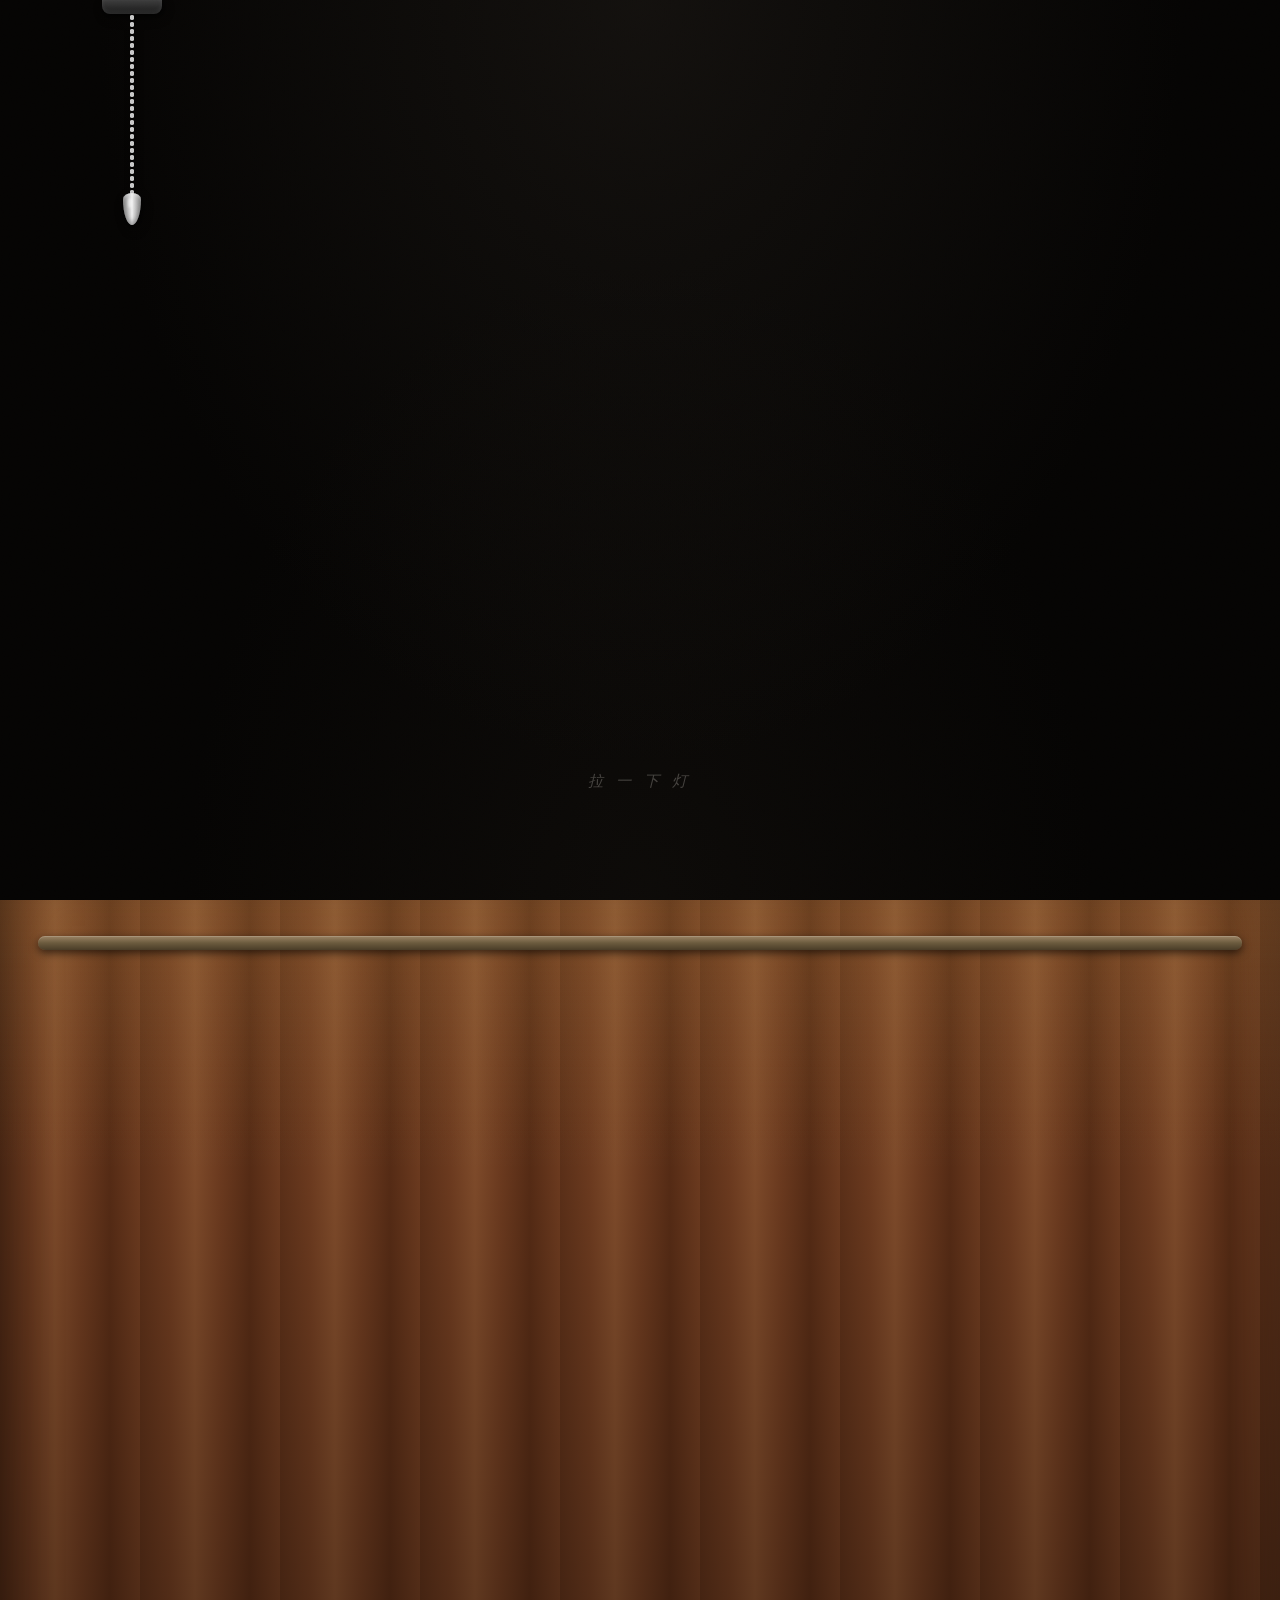
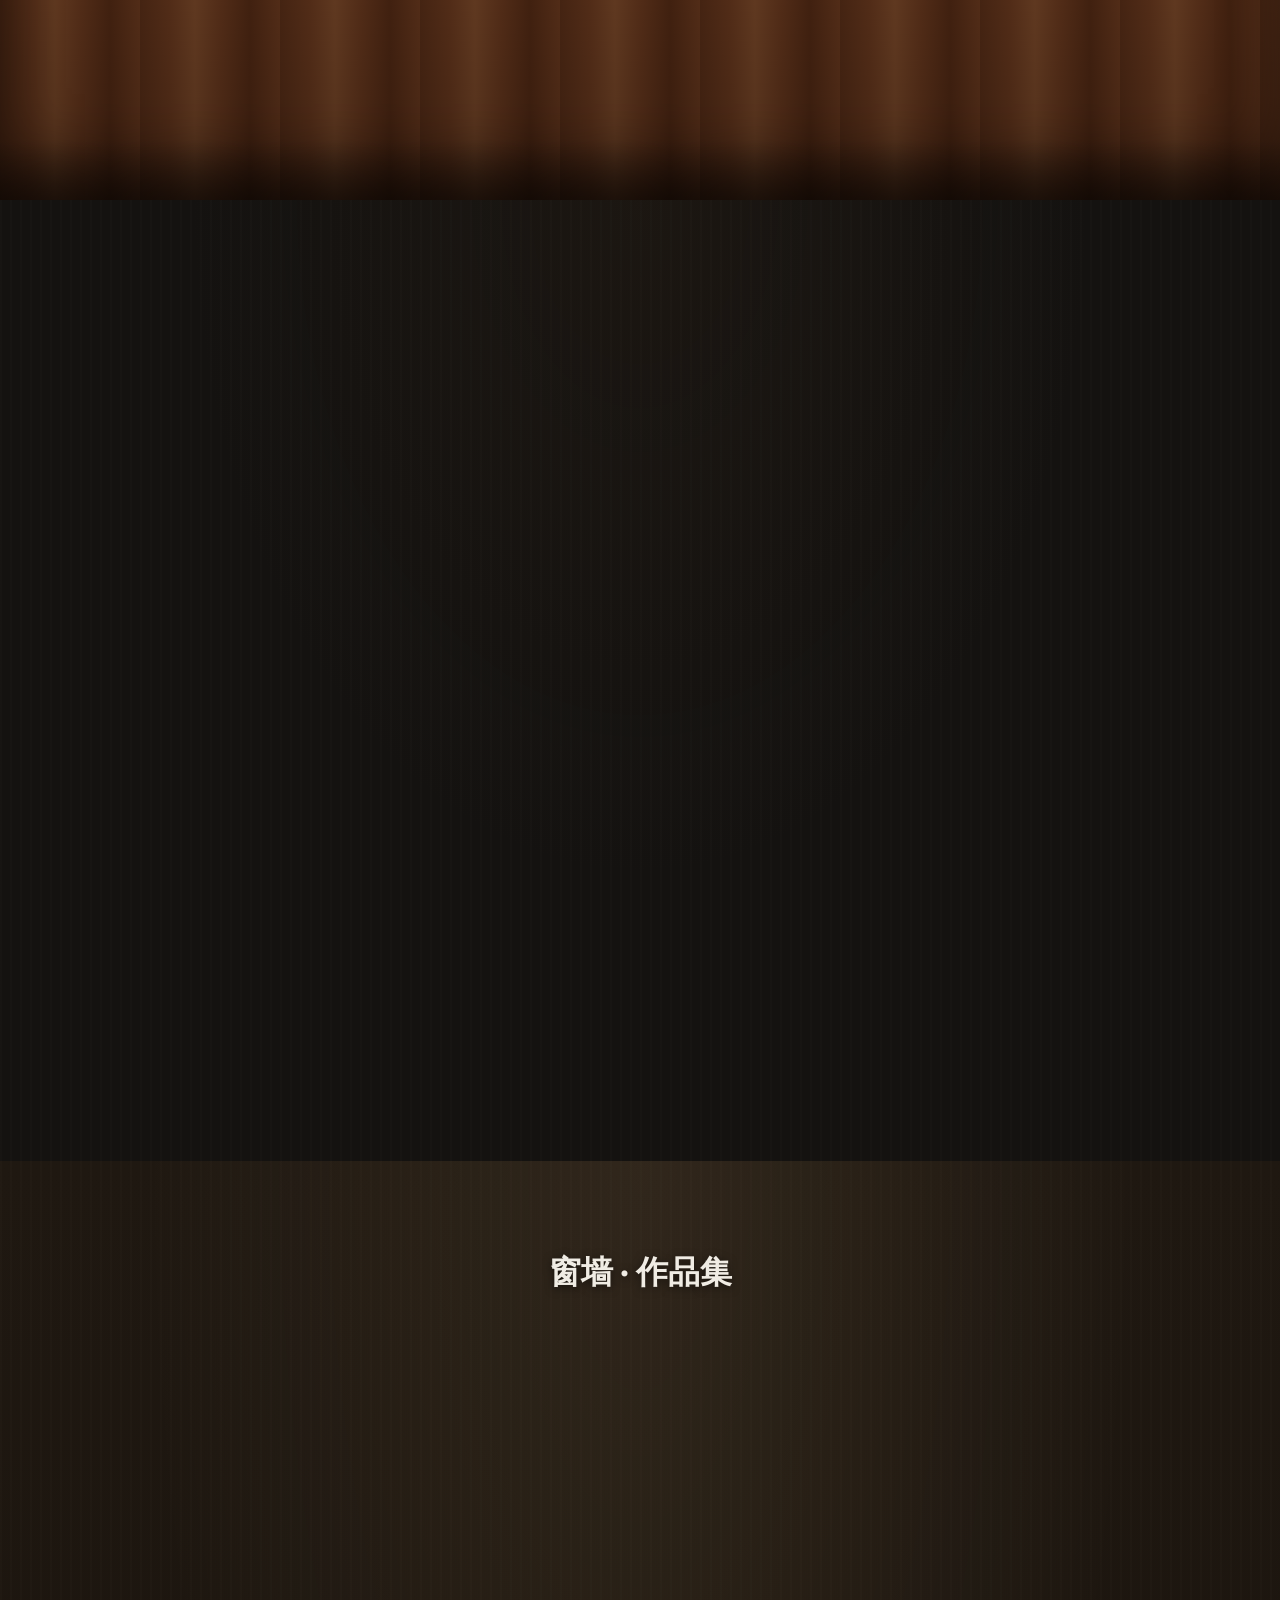
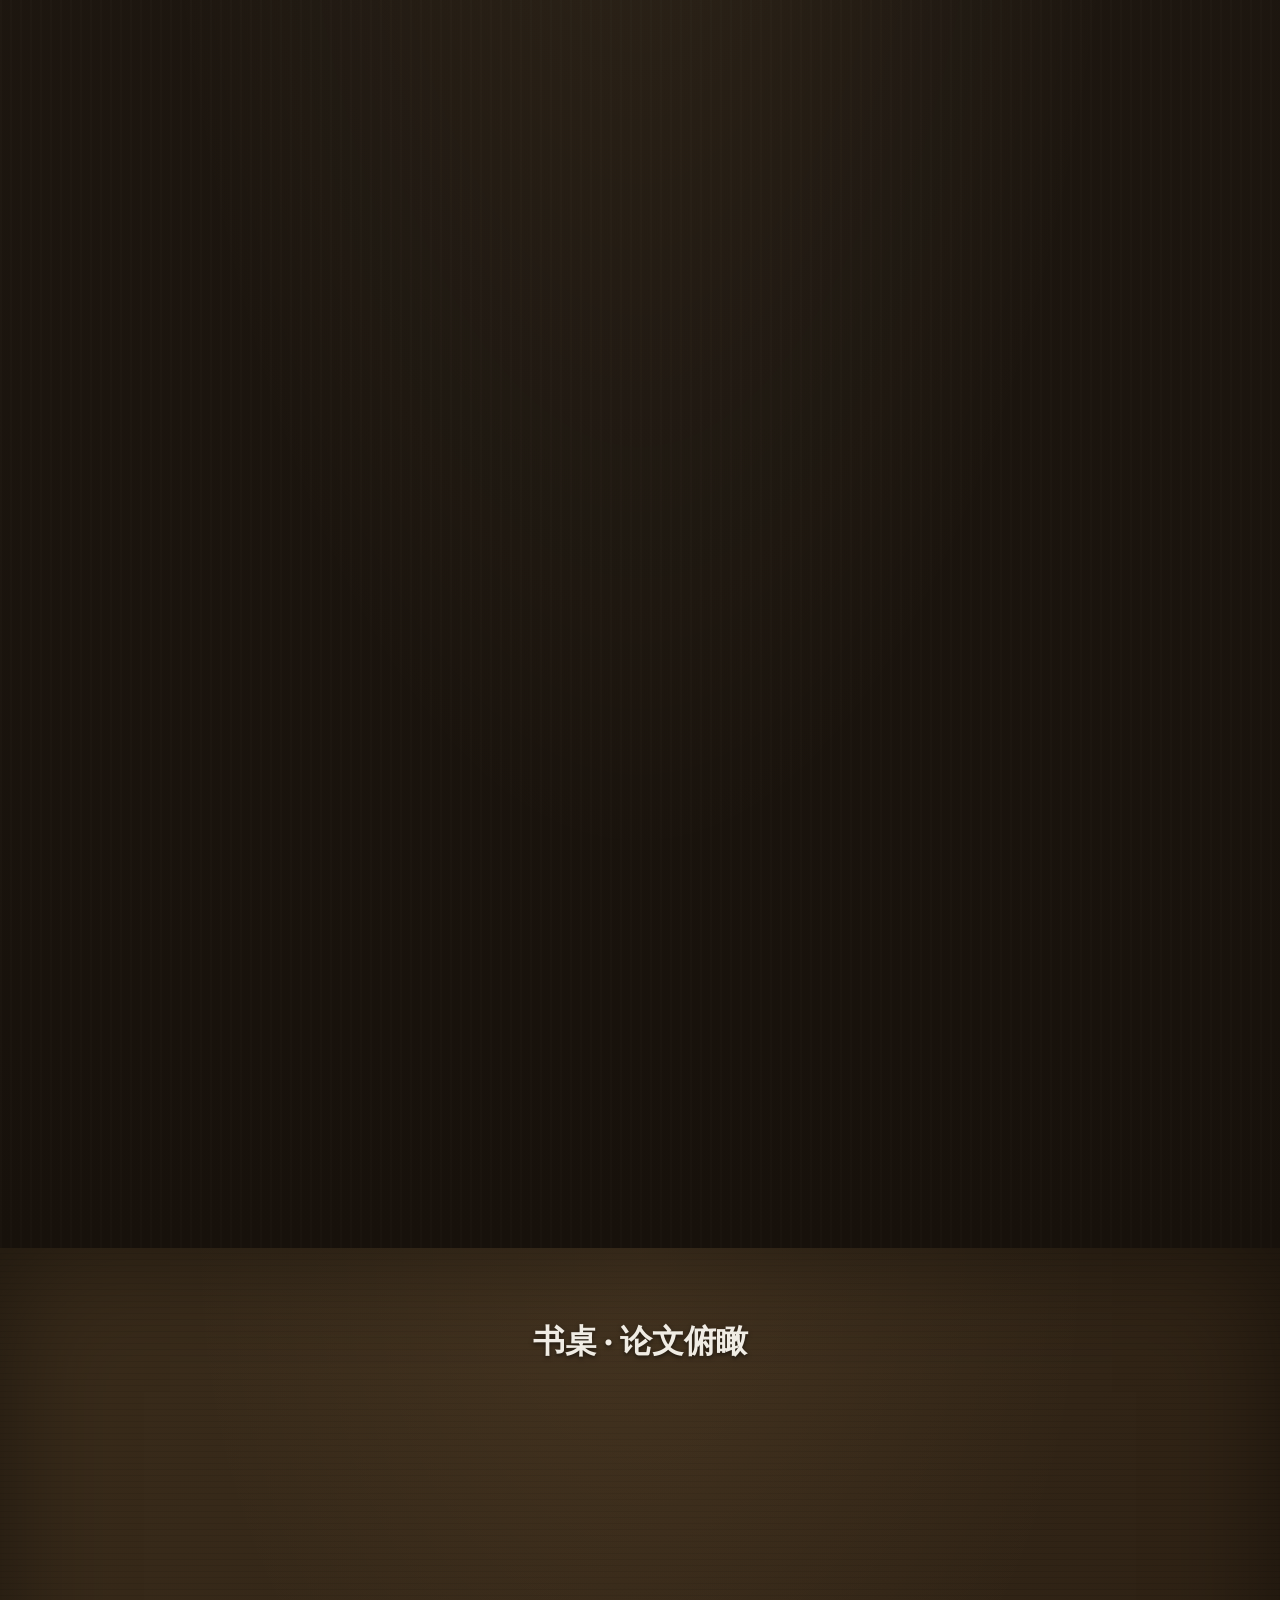
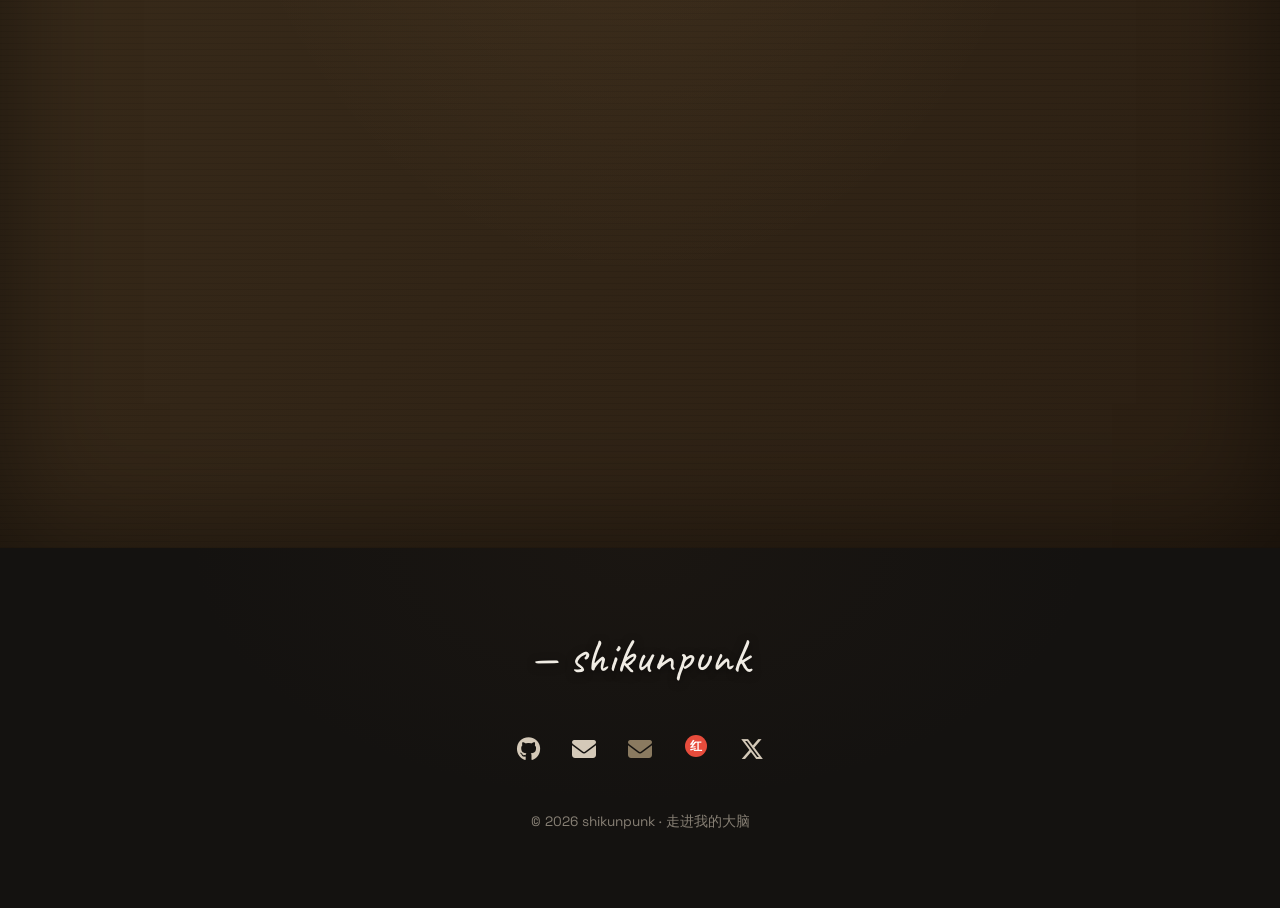
==== index.html @ bd3be4dc "feat: 初始化 Shikunpunk 的大脑沉浸式个人站 - 6 场景叙事：黑暗入口 → 窗帘文字 → 思想之墙 → 窗墙作品 → 书桌论文 → 联系方式 - 10 个作品窗户（含首页截图）+ 8" ====
<!DOCTYPE html>
<html lang="zh-CN">
<head>
<meta charset="UTF-8">
<meta name="viewport" content="width=device-width, initial-scale=1.0">
<title>Shikunpunk 的大脑</title>
<script src="https://cdnjs.cloudflare.com/ajax/libs/gsap/3.12.5/gsap.min.js"></script>
<script src="https://cdnjs.cloudflare.com/ajax/libs/gsap/3.12.5/ScrollTrigger.min.js"></script>
<link rel="stylesheet" href="https://cdnjs.cloudflare.com/ajax/libs/font-awesome/6.5.1/css/all.min.css">
<link href="https://fonts.googleapis.com/css2?family=Space+Grotesk:wght@400;500;700;800&family=Cormorant+Garamond:ital,wght@0,300;0,400;1,300;1,400&family=Caveat:wght@400;500;700&display=swap" rel="stylesheet">
<style>
:root {
  --bg-black: #0a0a0a;
  --light-warm: #fff4e6;
  --wood-light: #3a2c1b;
  --wood-dark: #2a1e12;
  --frame-metal-1: #2a2a2a;
  --frame-metal-2: #444;
  --text-main: #f0ece4;
  --text-warm-gray: #d4c9b8;
  --thought-bg: #141210;
  --curtain-color: #6b3a1f;
}
* { margin: 0; padding: 0; box-sizing: border-box; }
html { scroll-behavior: smooth; font-size: 16px; }
body { font-family: 'Space Grotesk', sans-serif; background: var(--bg-black); color: var(--text-main); overflow-x: hidden; }
img { max-width: 100%; display: block; }
.scene { position: relative; width: 100%; overflow: hidden; }

/* 全局胶片颗粒 */
body::after {
  content: '';
  position: fixed; inset: 0;
  pointer-events: none; z-index: 300;
  background-image: url('data:image/svg+xml;utf8,<svg xmlns="http://www.w3.org/2000/svg" width="240" height="240"><filter id="n"><feTurbulence type="fractalNoise" baseFrequency="0.85" numOctaves="2" stitchTiles="stitch"/></filter><rect width="240" height="240" filter="url(%23n)"/></svg>');
  opacity: 0.05;
  mix-blend-mode: overlay;
}

/* ============================================================
   场景 1：黑暗入口 —— 真实房间 + 真实拉绳灯
   ============================================================ */
#scene1 {
  height: 100vh;
  /* 黑暗的房间：顶部暗角 + 微弱的环境反光 */
  background:
    radial-gradient(ellipse at 50% 0%, rgba(40,35,30,0.4) 0%, transparent 60%),
    radial-gradient(ellipse at 50% 100%, rgba(30,25,20,0.3) 0%, transparent 50%),
    #050403;
}

/* 房间容器（亮灯后会显示纹理） */
#room { position: absolute; inset: 0; opacity: 0; }

/* 天花板 */
.ceiling {
  position: absolute; top: 0; left: 0; right: 0; height: 18vh;
  background: linear-gradient(180deg, #2a221a 0%, #1f1812 70%, #17110c 100%);
  box-shadow: 0 2px 12px rgba(0,0,0,0.6);
}
/* 墙角线 */
.cornice {
  position: absolute; top: 18vh; left: 0; right: 0; height: 10px;
  background: linear-gradient(180deg, #3a2e22 0%, #241a10 100%);
  box-shadow: 0 1px 3px rgba(0,0,0,0.5);
}
/* 墙面 */
.wall {
  position: absolute; top: calc(18vh + 10px); left: 0; right: 0; bottom: 0;
  background:
    radial-gradient(ellipse at 50% 30%, rgba(90,70,50,0.15) 0%, transparent 70%),
    linear-gradient(180deg, #241b12 0%, #1c140d 50%, #16100a 100%);
}
/* 墙面纹理（细微的竖向刷痕） */
.wall::before {
  content: '';
  position: absolute; inset: 0;
  background-image: repeating-linear-gradient(90deg,
    rgba(255,244,230,0.008) 0px, rgba(255,244,230,0.008) 2px,
    transparent 2px, transparent 8px);
}

/* ---------- 真实拉绳开关（左上角） ---------- */
#switch1 {
  position: absolute;
  top: 0; left: 8vw;
  cursor: pointer;
  z-index: 20;
  display: flex; flex-direction: column; align-items: center;
  filter: drop-shadow(2px 2px 3px rgba(0,0,0,0.5));
}
/* 灯具底座（天花板上的） */
.lamp-base {
  width: 60px; height: 14px;
  background: linear-gradient(180deg, #3d3d3d 0%, #2a2a2a 50%, #1a1a1a 100%);
  border-radius: 0 0 8px 8px;
  box-shadow:
    inset 0 -2px 4px rgba(255,255,255,0.08),
    0 2px 6px rgba(0,0,0,0.6);
}
/* 拉绳容器（可动部分） */
.pull-string {
  position: relative;
  display: flex; flex-direction: column; align-items: center;
  transform-origin: top center;
  will-change: transform;
}
/* 珠链：CSS 渐变模拟一串小珠子 */
.bead-chain {
  width: 4px; height: 180px;
  background-image: radial-gradient(circle, #c8c8c8 0px, #c8c8c8 2px, transparent 3px);
  background-size: 4px 7px;
  background-repeat: repeat-y;
  background-position: center top;
  filter: drop-shadow(1px 1px 1px rgba(0,0,0,0.4));
}
/* 拉手（锥形吊坠） */
.pull-handle {
  margin-top: -1px;
  width: 18px; height: 32px;
  background: linear-gradient(90deg, #8a8a8a 0%, #d8d8d8 40%, #f0f0f0 50%, #d8d8d8 60%, #8a8a8a 100%);
  border-radius: 50% 50% 50% 50% / 20% 20% 80% 80%;
  box-shadow:
    inset 0 -3px 5px rgba(0,0,0,0.3),
    inset 0 2px 3px rgba(255,255,255,0.4),
    0 3px 6px rgba(0,0,0,0.5);
  position: relative;
}
.pull-handle::after {
  content: '';
  position: absolute; top: 5px; left: 5px;
  width: 4px; height: 10px;
  background: rgba(255,255,255,0.5);
  border-radius: 50%;
  filter: blur(1px);
}
#switch1:hover .pull-handle {
  box-shadow:
    inset 0 -3px 5px rgba(0,0,0,0.3),
    inset 0 2px 3px rgba(255,255,255,0.4),
    0 3px 6px rgba(0,0,0,0.5),
    0 0 12px rgba(255,244,230,0.25);
}

/* 提示文字（暗处微光） */
#hint {
  position: absolute; bottom: 12vh; left: 50%; transform: translateX(-50%);
  font-family: 'Cormorant Garamond', serif; font-style: italic;
  color: rgba(240,236,228,0.25);
  font-size: 0.95rem; letter-spacing: 0.3em;
  animation: hintPulse 3s ease-in-out infinite;
}
@keyframes hintPulse { 0%,100% { opacity: 0.2; } 50% { opacity: 0.45; } }

/* 灯泡（画面中央，开灯后出现并照亮） */
#bulb {
  position: absolute;
  top: 12vh; left: 50%; transform: translateX(-50%);
  opacity: 0; z-index: 3;
  pointer-events: none;
}
.bulb-glass {
  width: 56px; height: 72px;
  background: radial-gradient(circle at 35% 30%, #ffffff 0%, #ffe9c4 30%, #f5c877 70%, #e0a050 100%);
  border-radius: 50% 50% 50% 50% / 60% 60% 40% 40%;
  box-shadow:
    0 0 30px 8px rgba(255,220,160,0.55),
    0 0 80px 30px rgba(255,200,120,0.25),
    inset 0 -6px 12px rgba(200,120,40,0.4);
}
.bulb-screw {
  width: 24px; height: 16px; margin: -4px auto 0;
  background: repeating-linear-gradient(180deg, #999 0px, #999 3px, #666 3px, #666 5px);
  border-radius: 2px 2px 0 0;
}

/* 开灯后的光晕（铺满整屏的暖光，中心在灯泡处） */
#lightGlow {
  position: absolute; inset: 0; z-index: 2;
  background: radial-gradient(circle at 50% 18vh,
    rgba(255,235,200,0.35) 0%,
    rgba(255,214,150,0.18) 25%,
    rgba(200,150,90,0.08) 50%,
    rgba(60,40,20,0.0) 75%);
  opacity: 0; pointer-events: none;
  mix-blend-mode: screen;
}

/* 开灯后地板上/墙面的暖光环境 */
#ambientLight {
  position: absolute; inset: 0; z-index: 1;
  background:
    radial-gradient(ellipse at 50% 0%, rgba(255,220,170,0.22) 0%, transparent 55%),
    linear-gradient(180deg, rgba(80,55,30,0.25) 0%, rgba(40,26,15,0.1) 60%, transparent 100%);
  opacity: 0; pointer-events: none;
}

/* ============================================================
   场景 2：窗帘与浮现文字
   ============================================================ */
#scene2 { height: 100vh; background: linear-gradient(180deg, #2a2016 0%, #221a10 60%, #1a130b 100%); }
#scene2::before {
  content: ""; position: absolute; inset: 0;
  background:
    radial-gradient(ellipse at 50% 20%, rgba(255,214,150,0.10) 0%, transparent 60%),
    repeating-linear-gradient(90deg, rgba(255,244,230,0.012) 0px, rgba(255,244,230,0.012) 2px, transparent 2px, transparent 10px);
}
.curtain {
  position: absolute; top: 0; left: 0; width: 100%; height: 100%; z-index: 10;
  transform-origin: bottom center;
  background:
    repeating-linear-gradient(90deg,
      #5a2f18 0px, #6b3a1f 30px, #7d4a2a 55px, #6b3a1f 80px, #552b15 110px, #6b3a1f 140px),
    linear-gradient(180deg, rgba(255,220,170,0.15) 0%, transparent 30%, rgba(0,0,0,0.35) 100%);
  background-blend-mode: overlay;
  box-shadow: inset 0 -40px 60px rgba(0,0,0,0.45);
}
.curtain::after {
  content: ""; position: absolute; left: 0; right: 0; bottom: 0; height: 60px;
  background: linear-gradient(180deg, transparent 0%, rgba(0,0,0,0.4) 100%);
}
.curtain-rod {
  position: absolute; top: 4vh; left: 3vw; right: 3vw; height: 14px; z-index: 11;
  background: linear-gradient(180deg, #9c8465 0%, #6b5b3e 50%, #4a3d28 100%);
  box-shadow: 0 3px 8px rgba(0,0,0,0.6), inset 0 1px 0 rgba(255,255,255,0.15);
  border-radius: 7px;
}
.scene2-text { position: absolute; top: 50%; left: 50%; transform: translate(-50%,-50%); text-align: center; z-index: 20; width: 90%; max-width: 900px; }
.scene2-line { opacity: 0; transform: translateY(20px); margin-bottom: 0.8rem; text-shadow: 0 2px 12px rgba(0,0,0,0.5); }
.line-1 { font-family: "Cormorant Garamond", serif; font-style: italic; font-size: 1rem; letter-spacing: 0.35em; color: var(--text-warm-gray); }
.line-2 { font-weight: 800; font-size: clamp(3rem, 12vw, 8rem); letter-spacing: -0.02em; color: var(--text-main); line-height: 1.1; }
.line-3 { font-weight: 500; font-size: 2rem; color: var(--text-main); }
.line-4, .line-5, .line-6 { font-size: 1.2rem; font-weight: 300; color: var(--text-main); }
.line-6 { font-family: "Cormorant Garamond", serif; font-style: italic; }

/* 场景 3 */
#scene3 {
  min-height: 100vh; padding: 15vh 5vw;
  display: flex; flex-direction: column; justify-content: center; align-items: center;
  background:
    radial-gradient(ellipse at 50% 0%, rgba(80,55,30,0.12) 0%, transparent 50%),
    repeating-linear-gradient(90deg, rgba(255,244,230,0.01) 0px, rgba(255,244,230,0.01) 2px, transparent 2px, transparent 10px),
    var(--thought-bg);
}
.thought { opacity: 0; transform: translateY(30px); margin-bottom: 1.8rem; text-align: center; max-width: 800px; line-height: 1.8; font-size: 1.4rem; font-weight: 400; text-shadow: 0 1px 6px rgba(0,0,0,0.4); }
.thought.italic { font-style: italic; color: var(--text-warm-gray); }
.thought.bold { font-weight: 500; }
#switch2 {
  position: absolute; bottom: 6vh; right: 8vw;
  cursor: pointer; z-index: 20; opacity: 0;
  display: flex; flex-direction: column; align-items: center;
  filter: drop-shadow(2px 2px 3px rgba(0,0,0,0.5));
}
#switch2 .bead-chain { height: 100px; }
.dark-overlay { position: fixed; inset: 0; background: #050403; opacity: 0; pointer-events: none; z-index: 50; }

/* 场景 4 */
#scene4 {
  min-height: 120vh; padding: 10vh 5vw 15vh;
  background:
    radial-gradient(ellipse at 50% 0%, rgba(255,214,150,0.08) 0%, transparent 55%),
    repeating-linear-gradient(90deg, rgba(255,244,230,0.01) 0px, rgba(255,244,230,0.01) 2px, transparent 2px, transparent 10px),
    linear-gradient(180deg, #1f1811 0%, #17110b 100%);
}
.scene4-title { text-align: center; font-size: 2rem; font-weight: 700; margin-bottom: 6vh; text-shadow: 0 2px 8px rgba(0,0,0,0.5); }
.window-wall { display: grid; grid-template-columns: repeat(3, 1fr); gap: 3rem; max-width: 1200px; margin: 0 auto; }
.window-card { cursor: pointer; transition: transform 0.4s ease; opacity: 0; transform: translateY(50px); }
.window-card:hover { transform: perspective(800px) translateZ(20px) scale(1.03) !important; }
.window-frame {
  border: 8px solid #2a2018; border-radius: 4px;
  box-shadow: inset 0 0 20px rgba(0,0,0,0.5), 0 4px 15px rgba(0,0,0,0.5), inset 0 1px 0 rgba(255,244,230,0.06);
  overflow: hidden; aspect-ratio: 3/2;
  background: linear-gradient(180deg, #3a2c1b, #2a1e12);
}
.window-frame img { width: 100%; height: 100%; object-fit: cover; }
.window-caption { text-align: center; padding: 0.8rem 0; }
.window-caption .title { font-size: 1rem; font-weight: 600; margin-bottom: 0.3rem; }
.window-caption .desc { font-size: 0.85rem; color: var(--text-warm-gray); font-weight: 300; }

/* 场景 5 */
#scene5 {
  min-height: 100vh; padding: 8vh 3vw;
  background:
    radial-gradient(ellipse at 50% 0%, rgba(255,200,130,0.08) 0%, transparent 50%),
    repeating-linear-gradient(0deg, rgba(0,0,0,0.08) 0px, rgba(0,0,0,0.08) 1px, transparent 1px, transparent 6px),
    linear-gradient(135deg, var(--wood-light) 0%, var(--wood-dark) 100%);
  box-shadow: inset 0 0 120px rgba(0,0,0,0.5);
}
.scene5-title { text-align: center; font-size: 2rem; font-weight: 700; margin-bottom: 5vh; text-shadow: 0 2px 4px rgba(0,0,0,0.5); }
.desk-area { position: relative; max-width: 1200px; margin: 0 auto; min-height: 70vh; }
.paper {
  position: absolute; width: 280px;
  background:
    repeating-linear-gradient(0deg, transparent 0px, transparent 24px, rgba(120,90,60,0.08) 24px, rgba(120,90,60,0.08) 25px),
    #f4ede0;
  border-radius: 2px;
  box-shadow: 2px 4px 15px rgba(0,0,0,0.45);
  cursor: pointer; transition: all 0.4s ease; overflow: hidden;
  opacity: 0; transform: translateY(100px) rotate(var(--rot, 0deg));
}
.paper:hover { transform: translateY(-10px) rotate(0deg) !important; box-shadow: 4px 8px 25px rgba(0,0,0,0.55); z-index: 10; }
.paper.expanded { position: fixed !important; top: 50% !important; left: 50% !important; transform: translate(-50%,-50%) scale(1.5) rotate(0deg) !important; z-index: 100; box-shadow: 0 20px 60px rgba(0,0,0,0.6); }
.paper-header { padding: 12px 15px 8px; font-family: Caveat, cursive; font-size: 1.1rem; font-weight: 700; color: #2a1e12; line-height: 1.3; }
.paper-year { padding: 0 15px 8px; font-family: Caveat, cursive; font-size: 0.9rem; color: #8a7a60; }
.paper-img { width: 100%; height: 180px; object-fit: cover; border-top: 1px solid #e0d5c0; }

/* 场景 6 */
#scene6 {
  min-height: 40vh; display: flex; flex-direction: column; justify-content: center; align-items: center; padding: 8vh 5vw;
  background:
    radial-gradient(ellipse at 50% 0%, rgba(80,55,30,0.1) 0%, transparent 50%),
    var(--thought-bg);
}
.signature { font-family: Caveat, cursive; font-size: 3rem; margin-bottom: 3rem; text-shadow: 0 2px 8px rgba(0,0,0,0.5); }
.social-links { display: flex; gap: 2rem; margin-bottom: 3rem; }
.social-links a { color: var(--text-warm-gray); font-size: 1.5rem; transition: all 0.3s ease; }
.social-links a:hover { color: var(--light-warm); transform: scale(1.2); text-shadow: 0 0 10px rgba(255,244,230,0.3); }
.social-links .xhs-icon svg { width: 24px; height: 24px; }
.footer { font-size: 0.85rem; color: var(--text-warm-gray); opacity: 0.6; }

@media (max-width: 768px) {
  .window-wall { grid-template-columns: repeat(2, 1fr); gap: 1.5rem; }
  .paper { width: 200px; }
  #switch1 { left: 6vw; }
  .bead-chain { height: 120px; }
  .line-2 { font-size: clamp(2rem, 10vw, 5rem); }
  .thought { font-size: 1.1rem; }
  .signature { font-size: 2rem; }
  .social-links { gap: 1.2rem; }
}
</style>
</head>
<body>

<!-- ============ 场景 1：黑暗入口 ============ -->
<div class="scene" id="scene1">
  <!-- 房间结构（开灯后可见） -->
  <div id="room">
    <div class="ceiling"></div>
    <div class="cornice"></div>
    <div class="wall"></div>
  </div>
  <!-- 开灯后的环境光与光晕 -->
  <div id="ambientLight"></div>
  <div id="lightGlow"></div>
  <!-- 灯泡 -->
  <div id="bulb">
    <div class="bulb-glass"></div>
    <div class="bulb-screw"></div>
  </div>
  <!-- 左上角真实拉绳 -->
  <div id="switch1">
    <div class="lamp-base"></div>
    <div class="pull-string">
      <div class="bead-chain"></div>
      <div class="pull-handle"></div>
    </div>
  </div>
  <div id="hint">拉 一 下 灯</div>
</div>

<!-- ============ 场景 2：窗帘与浮现文字 ============ -->
<div class="scene" id="scene2">
  <div class="curtain" id="curtain"></div>
  <div class="curtain-rod"></div>
  <div class="scene2-text">
    <div class="scene2-line line-1">这里是</div>
    <div class="scene2-line line-2">SHIKUNPUNK</div>
    <div class="scene2-line line-3">的大脑</div>
    <div class="scene2-line line-4">你可以感受他的感受</div>
    <div class="scene2-line line-5">关心他的关心</div>
    <div class="scene2-line line-6">幻想他的幻想</div>
  </div>
</div>

<!-- ============ 场景 3：思想之墙 ============ -->
<div class="scene" id="scene3">
  <div class="thought italic">人类终将毁灭于TA们自己吗？</div>
  <div class="thought">人工智能是第四次工业革命。</div>
  <div class="thought">为什么这么多的人只是甘于顺从和模仿，而不是独立和创造？</div>
  <div class="thought italic">你喜欢思考吗，你爱这个世界吗？</div>
  <div class="thought bold">我讨厌庸俗和庸俗的人。</div>
  <div class="thought">怎么样我们才能越过偏见，相互尊重，我们能相爱吗？</div>
  <div class="thought italic">人性是对动物性的超越。</div>
  <div class="thought">这个世界上虚伪多还是诚实多？</div>
  <div class="thought">我能够通过科学理解猫的语言吗，人和其他动物并非不可相互沟通。</div>
  <div class="thought italic">我能通过数学概括每一株植物生长的形状吗，从而形成一种对美的抽象吗？</div>
  <div id="switch2">
    <div class="lamp-base"></div>
    <div class="pull-string">
      <div class="bead-chain"></div>
      <div class="pull-handle"></div>
    </div>
  </div>
</div>
<div class="dark-overlay" id="darkOverlay"></div>

<!-- ============ 场景 4：窗墙 ============ -->
<div class="scene" id="scene4">
  <div class="scene4-title">窗墙 &middot; 作品集</div>
  <div class="window-wall" id="windowWall"></div>
</div>

<!-- ============ 场景 5：书桌 ============ -->
<div class="scene" id="scene5">
  <div class="scene5-title">书桌 &middot; 论文俯瞰</div>
  <div class="desk-area" id="deskArea"></div>
</div>

<!-- ============ 场景 6：底部 ============ -->
<div class="scene" id="scene6">
  <div class="signature">&mdash; shikunpunk</div>
  <div class="social-links">
    <a href="https://github.com/shikunpneg" target="_blank" title="GitHub"><i class="fa-brands fa-github"></i></a>
    <a href="mailto:ok2442504@gmail.com" title="Gmail"><i class="fa-solid fa-envelope"></i></a>
    <a href="mailto:skpskpskp@qq.com" title="QQ&#37038;&#31665;" style="color:#8a7a60;"><i class="fa-solid fa-envelope"></i></a>
    <a href="https://www.xiaohongshu.com/user/profile/65a7570000000000080155f7" target="_blank" class="xhs-icon" title="&#23567;&#32418;&#20070;">
      <svg viewBox="0 0 24 24" xmlns="http://www.w3.org/2000/svg">
        <circle cx="12" cy="12" r="11" fill="#e74c3c"/>
        <text x="12" y="16" text-anchor="middle" fill="#fff" font-size="12" font-weight="bold" font-family="sans-serif">&#32418;</text>
      </svg>
    </a>
    <a href="#" title="X / Twitter"><i class="fa-brands fa-x-twitter"></i></a>
  </div>
  <div class="footer">&copy; 2026 shikunpunk &middot; 走进我的大脑</div>
</div>
<script>
const works = [
  { title:"shikunpunk 的小站", desc:"静态博客，记录笔记与技术文章", url:"https://www.shikunpunk.fun", img:"screenshots/work_a_blog.jpg" },
  { title:"世界杯预测器", desc:"一个预测世界杯的模型", url:"http://8.148.66.127:8000/", img:"screenshots/work_b_worldcup.jpg" },
  { title:"fast-read-book", desc:"利用知识图谱快速重构图书的轻便工具", url:"https://github.com/shikunpneg/fast_read_book", img:"screenshots/work_fast_read_book.jpg" },
  { title:"xhs-rag", desc:"基于小红书博主内容的 RAG 个性化检索系统", url:"https://github.com/shikunpneg/xhs-rag", img:"screenshots/work_d_xhsrag.jpg" },
  { title:"see-quantum world", desc:"可视化交互的量子知识学习网站", url:"https://quantum-viz-chi.vercel.app/", img:"screenshots/work_e_quantum.jpg" },
  { title:"量子编年史", desc:"文字冒险互动游戏，探索量子世界", url:"https://quantum-chronicle.vercel.app", img:"screenshots/work_quantum_chronicle.jpg" },
  { title:"向山朝圣知音湖上的水怪", desc:"2024 FIRST 主动放映 · 现场执行", url:"https://mp.weixin.qq.com/s/cSIiHJAOEB9IuwpWdjMECg", img:"screenshots/work_7_mountain.jpg" },
  { title:"未来 母亲", desc:"2025 FIRST 主动放映 · 策展人", url:"https://www.xiaohongshu.com/explore/6823a46e0000000023013e06", img:"screenshots/work_8_futuremother.jpg" },
  { title:"我 返回 故乡", desc:"2026 FIRST 主动放映 · 策展人", url:"https://www.xiaohongshu.com/explore/69cfe03d0000000022001536", img:"screenshots/work_9_hometown.jpg" },
  { title:"穿过他者的凝视", desc:"ANNFFF 动物未来生态电影展 · 策展人", url:"https://mp.weixin.qq.com/s/ke4PorDv3xH1K5dHBp1-OQ", img:"screenshots/work_10_gaze.jpg" }
];
const papers = [
  { title:"序贯概率比下的生产决策最优规划模型", year:"2023", img:"screenshots/paper_1_sprt.jpg" },
  { title:"行车轨迹估计红绿灯周期", year:"2024", img:"screenshots/paper_2_traffic.jpg" },
  { title:"粒子群峰算法·红外干涉光谱外延层厚度测量", year:"2025", img:"screenshots/paper_3_infrared.jpg" },
  { title:"圆柱镜反射变形艺术中的图形变换", year:"2026", img:"screenshots/paper_4_cylmirror.jpg" },
  { title:"QGRU 量子门控循环单元·青少年压力预测", year:"2026", img:"screenshots/paper_5_qgru.jpg" },
  { title:"本源杯 originqcup 量子计算", year:"2026", img:"screenshots/paper_6_originq.jpg" },
  { title:"MCM C 题·DWTS 火热背后的数学奥秘", year:"2026", img:"screenshots/paper_7_mcm.jpg" },
  { title:"CCKS·知识图谱与 LLM 推理", year:"2026", img:"screenshots/paper_8_ccks.jpg" }
];
const SceneManager = {
  current: 1,
  goTo(n) { this.current = n; const el = document.getElementById("scene" + n); if (el) el.scrollIntoView({ behavior: "smooth" }); }
};

// 拉绳物理动画：下拉 → 回弹 → 惯性摆动
function pullString(switchEl) {
  const str = switchEl.querySelector(".pull-string");
  const tl = gsap.timeline();
  tl.to(str, { y: 26, duration: 0.22, ease: "power2.in" });
  tl.to(str, { y: 0, duration: 0.9, ease: "elastic.out(1.1, 0.35)" });
  tl.to(str, { rotation: 4, duration: 0.15, ease: "power1.out" }, 0.05);
  tl.to(str, { rotation: -3, duration: 0.35, ease: "power1.inOut" }, 0.2);
  tl.to(str, { rotation: 0, duration: 0.6, ease: "elastic.out(1, 0.3)" }, 0.55);
  return tl;
}

// 场景 1：拉绳开灯（白炽灯闪烁 → 点亮）
let lightOn = false;
document.getElementById("switch1").addEventListener("click", function() {
  if (lightOn) return; lightOn = true;
  const room = document.getElementById("room"), bulb = document.getElementById("bulb"),
        glow = document.getElementById("lightGlow"), ambient = document.getElementById("ambientLight"),
        hint = document.getElementById("hint");
  pullString(this);
  const tl = gsap.timeline({ delay: 0.25 });
  tl.to([bulb, glow, ambient, room], { opacity: 0.35, duration: 0.06 });
  tl.to([bulb, glow, ambient, room], { opacity: 0.05, duration: 0.06 });
  tl.to([bulb, glow, ambient, room], { opacity: 0.7, duration: 0.07 });
  tl.to([bulb, glow, ambient, room], { opacity: 0.25, duration: 0.05 });
  tl.to([bulb, glow, ambient, room], { opacity: 1, duration: 0.9, ease: "power2.out" });
  tl.to(glow, { scale: 1.03, duration: 0.5, ease: "sine.inOut", yoyo: true, repeat: 1 }, "-=0.4");
  tl.to(hint, { opacity: 0, duration: 0.5 }, 0);
  tl.call(() => { SceneManager.goTo(2); playScene2(); }, null, "+=0.8");
});

// 场景 2：文字浮现 + 8秒后窗帘上卷
function playScene2() {
  const lines = document.querySelectorAll(".scene2-line");
  const curtain = document.getElementById("curtain");
  const rod = document.querySelector(".curtain-rod");
  gsap.to(lines, { opacity: 1, y: 0, duration: 0.8, stagger: 0.4, ease: "power2.out",
    onComplete: () => {
      gsap.timeline({ delay: 8 })
        .to(curtain, { scaleY: 0, duration: 1.6, ease: "power2.inOut" })
        .to(rod, { opacity: 0, duration: 0.5 }, "-=0.4")
        .call(() => SceneManager.goTo(3));
    }
  });
}

// 场景 3：思想之墙 + 拉绳关灯
let scene3Played = false;
function playScene3() {
  const thoughts = document.querySelectorAll(".thought");
  gsap.to(thoughts, { opacity: 1, y: 0, duration: 0.6, stagger: 0.6, ease: "power2.out",
    onComplete: () => gsap.to("#switch2", { opacity: 1, duration: 1 })
  });
}
let darkToggled = false;
document.getElementById("switch2").addEventListener("click", function() {
  if (darkToggled) return; darkToggled = true;
  const dark = document.getElementById("darkOverlay");
  pullString(this);
  gsap.timeline({ delay: 0.3 })
    .to(dark, { opacity: 1, duration: 0.5, ease: "power2.in" })
    .to(dark, { opacity: 1, duration: 0.4 })
    .call(() => SceneManager.goTo(4))
    .to(dark, { opacity: 0, duration: 0.8, ease: "power2.out" });
});

// 场景 4：窗墙 ScrollTrigger 渐入
function initScene4() {
  const wall = document.getElementById("windowWall");
  works.forEach(w => {
    const card = document.createElement("div");
    card.className = "window-card";
    card.innerHTML = "<div class='window-frame'><img src='" + w.img + "' alt='" + w.title + "' loading='lazy'></div><div class='window-caption'><div class='title'>" + w.title + "</div><div class='desc'>" + w.desc + "</div></div>";
    card.addEventListener("click", () => { if (w.url && w.url !== "#") window.open(w.url, "_blank"); });
    wall.appendChild(card);
  });
  gsap.registerPlugin(ScrollTrigger);
  gsap.to(".window-card", { opacity: 1, y: 0, duration: 0.8, stagger: 0.1, ease: "power2.out",
    scrollTrigger: { trigger: "#scene4", start: "top 80%", toggleActions: "play none none reverse" }
  });
}

// 场景 5：书桌纸张飞入 + 点击放大
function initScene5() {
  const desk = document.getElementById("deskArea");
  const positions = [
    { top:"5%", left:"3%", rotate:"-6deg" }, { top:"8%", left:"30%", rotate:"3deg" },
    { top:"3%", left:"58%", rotate:"-2deg" }, { top:"10%", left:"78%", rotate:"5deg" },
    { top:"45%", left:"8%", rotate:"4deg" }, { top:"50%", left:"35%", rotate:"-4deg" },
    { top:"42%", left:"62%", rotate:"6deg" }, { top:"55%", left:"82%", rotate:"-3deg" }
  ];
  papers.forEach((p, i) => {
    const pos = positions[i];
    const el = document.createElement("div");
    el.className = "paper";
    el.style.top = pos.top; el.style.left = pos.left;
    el.style.setProperty("--rot", pos.rotate);
    el.innerHTML = "<div class='paper-header'>" + p.title + "</div><div class='paper-year'>" + p.year + "</div><img class='paper-img' src='" + p.img + "' alt='" + p.title + "' loading='lazy'>";
    el.addEventListener("click", function() {
      const wasExpanded = this.classList.contains("expanded");
      document.querySelectorAll(".paper").forEach(pp => pp.classList.remove("expanded"));
      if (!wasExpanded) this.classList.add("expanded");
    });
    desk.appendChild(el);
  });
  gsap.to(".paper", { opacity: 1, y: 0, duration: 0.8, stagger: 0.15, ease: "power2.out",
    scrollTrigger: { trigger: "#scene5", start: "top 80%", toggleActions: "play none none reverse" }
  });
}

document.addEventListener("DOMContentLoaded", () => {
  initScene4(); initScene5();
  new IntersectionObserver((entries) => {
    if (entries[0].isIntersecting && !scene3Played) { scene3Played = true; playScene3(); }
  }, { threshold: 0.3 }).observe(document.getElementById("scene3"));
});
</script>
</body>
</html>
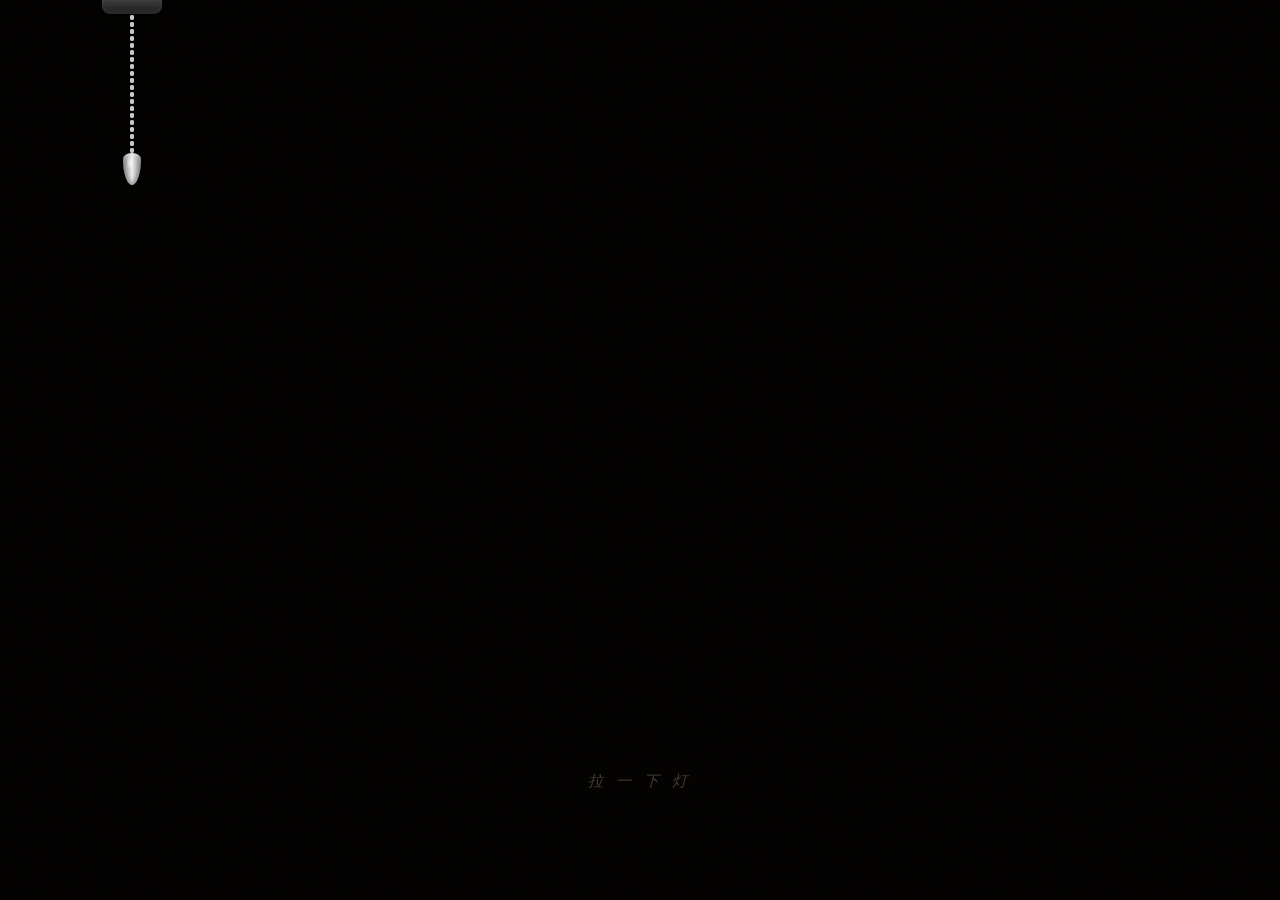
==== commit 334888cc: "重构为多页翻页架构 + 真实背景 + 签名墙 - 5个独立页面：index/thoughts/gallery/desk/contact，拉环前后翻页 - 忽明忽暗转场：灭灯黑屏→跳转→灯丝闪烁亮起 -" ====
--- a/index.html
+++ b/index.html
@@ -5,209 +5,91 @@
 <meta name="viewport" content="width=device-width, initial-scale=1.0">
 <title>Shikunpunk 的大脑</title>
 <script src="https://cdnjs.cloudflare.com/ajax/libs/gsap/3.12.5/gsap.min.js"></script>
-<script src="https://cdnjs.cloudflare.com/ajax/libs/gsap/3.12.5/ScrollTrigger.min.js"></script>
-<link rel="stylesheet" href="https://cdnjs.cloudflare.com/ajax/libs/font-awesome/6.5.1/css/all.min.css">
 <link href="https://fonts.googleapis.com/css2?family=Space+Grotesk:wght@400;500;700;800&family=Cormorant+Garamond:ital,wght@0,300;0,400;1,300;1,400&family=Caveat:wght@400;500;700&display=swap" rel="stylesheet">
+<link rel="stylesheet" href="shared.css">
 <style>
-:root {
-  --bg-black: #0a0a0a;
-  --light-warm: #fff4e6;
-  --wood-light: #3a2c1b;
-  --wood-dark: #2a1e12;
-  --frame-metal-1: #2a2a2a;
-  --frame-metal-2: #444;
-  --text-main: #f0ece4;
-  --text-warm-gray: #d4c9b8;
-  --thought-bg: #141210;
-  --curtain-color: #6b3a1f;
-}
-* { margin: 0; padding: 0; box-sizing: border-box; }
-html { scroll-behavior: smooth; font-size: 16px; }
-body { font-family: 'Space Grotesk', sans-serif; background: var(--bg-black); color: var(--text-main); overflow-x: hidden; }
-img { max-width: 100%; display: block; }
-.scene { position: relative; width: 100%; overflow: hidden; }
-
-/* 全局胶片颗粒 */
-body::after {
-  content: '';
-  position: fixed; inset: 0;
-  pointer-events: none; z-index: 300;
-  background-image: url('data:image/svg+xml;utf8,<svg xmlns="http://www.w3.org/2000/svg" width="240" height="240"><filter id="n"><feTurbulence type="fractalNoise" baseFrequency="0.85" numOctaves="2" stitchTiles="stitch"/></filter><rect width="240" height="240" filter="url(%23n)"/></svg>');
-  opacity: 0.05;
-  mix-blend-mode: overlay;
-}
-
-/* ============================================================
-   场景 1：黑暗入口 —— 真实房间 + 真实拉绳灯
-   ============================================================ */
-#scene1 {
-  height: 100vh;
-  /* 黑暗的房间：顶部暗角 + 微弱的环境反光 */
+/* ============ 场景 1：黑暗房间 ============ */
+#stage { position: fixed; inset: 0; overflow: hidden; }
+.dark-room {
+  position: absolute; inset: 0;
+  background: #030201;
+}
+/* ---------- 真实房间照片（开灯后可见） ---------- */
+#room {
+  position: absolute; inset: 0; opacity: 0;
+  background-image: url('https://images.unsplash.com/photo-1513694203232-719a280e022f?q=80&w=2070&auto=format&fit=crop');
+  background-size: cover;
+  background-position: center 40%;
+  /* 未开灯时极度昏暗：像眼睛还没适应 */
+  filter: brightness(0.12) saturate(0.6);
+  transition: filter 0.1s;
+}
+/* 开灯完成态：暖黄灯光照亮房间 */
+#room.lit {
+  filter: brightness(0.95) saturate(1.05) sepia(0.15);
+}
+/* 照片上叠加暖光色调（模拟白炽灯的 2700K 色温） */
+#warmTint {
+  position: absolute; inset: 0; z-index: 2; opacity: 0; pointer-events: none;
   background:
-    radial-gradient(ellipse at 50% 0%, rgba(40,35,30,0.4) 0%, transparent 60%),
-    radial-gradient(ellipse at 50% 100%, rgba(30,25,20,0.3) 0%, transparent 50%),
-    #050403;
-}
-
-/* 房间容器（亮灯后会显示纹理） */
-#room { position: absolute; inset: 0; opacity: 0; }
-
-/* 天花板 */
-.ceiling {
-  position: absolute; top: 0; left: 0; right: 0; height: 18vh;
-  background: linear-gradient(180deg, #2a221a 0%, #1f1812 70%, #17110c 100%);
-  box-shadow: 0 2px 12px rgba(0,0,0,0.6);
-}
-/* 墙角线 */
-.cornice {
-  position: absolute; top: 18vh; left: 0; right: 0; height: 10px;
-  background: linear-gradient(180deg, #3a2e22 0%, #241a10 100%);
-  box-shadow: 0 1px 3px rgba(0,0,0,0.5);
-}
-/* 墙面 */
-.wall {
-  position: absolute; top: calc(18vh + 10px); left: 0; right: 0; bottom: 0;
-  background:
-    radial-gradient(ellipse at 50% 30%, rgba(90,70,50,0.15) 0%, transparent 70%),
-    linear-gradient(180deg, #241b12 0%, #1c140d 50%, #16100a 100%);
-}
-/* 墙面纹理（细微的竖向刷痕） */
-.wall::before {
-  content: '';
-  position: absolute; inset: 0;
-  background-image: repeating-linear-gradient(90deg,
-    rgba(255,244,230,0.008) 0px, rgba(255,244,230,0.008) 2px,
-    transparent 2px, transparent 8px);
-}
-
-/* ---------- 真实拉绳开关（左上角） ---------- */
-#switch1 {
-  position: absolute;
-  top: 0; left: 8vw;
-  cursor: pointer;
-  z-index: 20;
-  display: flex; flex-direction: column; align-items: center;
-  filter: drop-shadow(2px 2px 3px rgba(0,0,0,0.5));
-}
-/* 灯具底座（天花板上的） */
-.lamp-base {
-  width: 60px; height: 14px;
-  background: linear-gradient(180deg, #3d3d3d 0%, #2a2a2a 50%, #1a1a1a 100%);
-  border-radius: 0 0 8px 8px;
-  box-shadow:
-    inset 0 -2px 4px rgba(255,255,255,0.08),
-    0 2px 6px rgba(0,0,0,0.6);
-}
-/* 拉绳容器（可动部分） */
-.pull-string {
-  position: relative;
-  display: flex; flex-direction: column; align-items: center;
-  transform-origin: top center;
-  will-change: transform;
-}
-/* 珠链：CSS 渐变模拟一串小珠子 */
-.bead-chain {
-  width: 4px; height: 180px;
-  background-image: radial-gradient(circle, #c8c8c8 0px, #c8c8c8 2px, transparent 3px);
-  background-size: 4px 7px;
-  background-repeat: repeat-y;
-  background-position: center top;
-  filter: drop-shadow(1px 1px 1px rgba(0,0,0,0.4));
-}
-/* 拉手（锥形吊坠） */
-.pull-handle {
-  margin-top: -1px;
-  width: 18px; height: 32px;
-  background: linear-gradient(90deg, #8a8a8a 0%, #d8d8d8 40%, #f0f0f0 50%, #d8d8d8 60%, #8a8a8a 100%);
-  border-radius: 50% 50% 50% 50% / 20% 20% 80% 80%;
-  box-shadow:
-    inset 0 -3px 5px rgba(0,0,0,0.3),
-    inset 0 2px 3px rgba(255,255,255,0.4),
-    0 3px 6px rgba(0,0,0,0.5);
-  position: relative;
-}
-.pull-handle::after {
-  content: '';
-  position: absolute; top: 5px; left: 5px;
-  width: 4px; height: 10px;
-  background: rgba(255,255,255,0.5);
-  border-radius: 50%;
-  filter: blur(1px);
-}
-#switch1:hover .pull-handle {
-  box-shadow:
-    inset 0 -3px 5px rgba(0,0,0,0.3),
-    inset 0 2px 3px rgba(255,255,255,0.4),
-    0 3px 6px rgba(0,0,0,0.5),
-    0 0 12px rgba(255,244,230,0.25);
-}
-
-/* 提示文字（暗处微光） */
-#hint {
-  position: absolute; bottom: 12vh; left: 50%; transform: translateX(-50%);
-  font-family: 'Cormorant Garamond', serif; font-style: italic;
-  color: rgba(240,236,228,0.25);
-  font-size: 0.95rem; letter-spacing: 0.3em;
-  animation: hintPulse 3s ease-in-out infinite;
-}
-@keyframes hintPulse { 0%,100% { opacity: 0.2; } 50% { opacity: 0.45; } }
-
-/* 灯泡（画面中央，开灯后出现并照亮） */
-#bulb {
-  position: absolute;
-  top: 12vh; left: 50%; transform: translateX(-50%);
-  opacity: 0; z-index: 3;
-  pointer-events: none;
-}
+    radial-gradient(ellipse at 50% 0%, rgba(255,190,110,0.28) 0%, transparent 55%),
+    linear-gradient(180deg, rgba(255,180,100,0.10) 0%, transparent 40%, rgba(20,10,5,0.35) 100%);
+  mix-blend-mode: soft-light;
+}
+/* 灯泡处的强光源 */
+#lightGlow {
+  position: absolute; inset: 0; z-index: 3; opacity: 0; pointer-events: none;
+  mix-blend-mode: screen;
+  background: radial-gradient(circle at 50% 16vh,
+    rgba(255,235,200,0.42) 0%, rgba(255,214,150,0.20) 25%,
+    rgba(200,150,90,0.08) 50%, transparent 72%);
+}
+/* 光柱中的浮尘（开灯后缓缓飘动） */
+#dust {
+  position: absolute; inset: 0; z-index: 4; opacity: 0; pointer-events: none;
+  background-image:
+    radial-gradient(circle, rgba(255,240,220,0.5) 0px, transparent 1.5px),
+    radial-gradient(circle, rgba(255,240,220,0.35) 0px, transparent 1.5px),
+    radial-gradient(circle, rgba(255,240,220,0.25) 0px, transparent 2px);
+  background-size: 300px 400px, 380px 520px, 460px 620px;
+  background-position: 20% 10%, 60% 30%, 40% 50%;
+  animation: dustFloat 22s linear infinite;
+}
+@keyframes dustFloat {
+  from { background-position: 20% 110%, 60% 130%, 40% 150%; }
+  to   { background-position: 25% -20%, 55% -30%, 45% -50%; }
+}
+#bulb { position: absolute; top: 6vh; left: 50%; transform: translateX(-50%); opacity: 0; z-index: 5; pointer-events: none; }
 .bulb-glass {
   width: 56px; height: 72px;
   background: radial-gradient(circle at 35% 30%, #ffffff 0%, #ffe9c4 30%, #f5c877 70%, #e0a050 100%);
   border-radius: 50% 50% 50% 50% / 60% 60% 40% 40%;
-  box-shadow:
-    0 0 30px 8px rgba(255,220,160,0.55),
-    0 0 80px 30px rgba(255,200,120,0.25),
-    inset 0 -6px 12px rgba(200,120,40,0.4);
+  box-shadow: 0 0 30px 8px rgba(255,220,160,0.55), 0 0 80px 30px rgba(255,200,120,0.25), inset 0 -6px 12px rgba(200,120,40,0.4);
 }
 .bulb-screw {
   width: 24px; height: 16px; margin: -4px auto 0;
   background: repeating-linear-gradient(180deg, #999 0px, #999 3px, #666 3px, #666 5px);
   border-radius: 2px 2px 0 0;
 }
-
-/* 开灯后的光晕（铺满整屏的暖光，中心在灯泡处） */
-#lightGlow {
-  position: absolute; inset: 0; z-index: 2;
-  background: radial-gradient(circle at 50% 18vh,
-    rgba(255,235,200,0.35) 0%,
-    rgba(255,214,150,0.18) 25%,
-    rgba(200,150,90,0.08) 50%,
-    rgba(60,40,20,0.0) 75%);
-  opacity: 0; pointer-events: none;
-  mix-blend-mode: screen;
-}
-
-/* 开灯后地板上/墙面的暖光环境 */
-#ambientLight {
-  position: absolute; inset: 0; z-index: 1;
-  background:
-    radial-gradient(ellipse at 50% 0%, rgba(255,220,170,0.22) 0%, transparent 55%),
-    linear-gradient(180deg, rgba(80,55,30,0.25) 0%, rgba(40,26,15,0.1) 60%, transparent 100%);
-  opacity: 0; pointer-events: none;
-}
-
-/* ============================================================
-   场景 2：窗帘与浮现文字
-   ============================================================ */
-#scene2 { height: 100vh; background: linear-gradient(180deg, #2a2016 0%, #221a10 60%, #1a130b 100%); }
-#scene2::before {
-  content: ""; position: absolute; inset: 0;
-  background:
-    radial-gradient(ellipse at 50% 20%, rgba(255,214,150,0.10) 0%, transparent 60%),
-    repeating-linear-gradient(90deg, rgba(255,244,230,0.012) 0px, rgba(255,244,230,0.012) 2px, transparent 2px, transparent 10px);
+/* 开灯拉环（左上角，单独一根） */
+#switch1 { position: absolute; top: 0; left: 8vw; z-index: 20; }
+#hint {
+  position: absolute; bottom: 12vh; left: 50%; transform: translateX(-50%);
+  font-family: 'Cormorant Garamond', serif; font-style: italic;
+  color: rgba(240,236,228,0.25); font-size: 0.95rem; letter-spacing: 0.3em;
+  animation: hintPulse 3s ease-in-out infinite; z-index: 6;
+}
+@keyframes hintPulse { 0%,100% { opacity: 0.2; } 50% { opacity: 0.45; } }
+
+/* ============ 场景 2：窗帘 + 文字（开灯后同屏浮现） ============ */
+#intro { position: absolute; inset: 0; z-index: 10; visibility: hidden; }
+.intro-bg {
+  position: absolute; inset: 0;
+  background: linear-gradient(180deg, #2a2016 0%, #221a10 60%, #1a130b 100%);
 }
 .curtain {
-  position: absolute; top: 0; left: 0; width: 100%; height: 100%; z-index: 10;
-  transform-origin: bottom center;
+  position: absolute; top: 0; left: 0; width: 100%; height: 100%; z-index: 12;
+  transform-origin: top center;
   background:
     repeating-linear-gradient(90deg,
       #5a2f18 0px, #6b3a1f 30px, #7d4a2a 55px, #6b3a1f 80px, #552b15 110px, #6b3a1f 140px),
@@ -216,357 +98,128 @@
   box-shadow: inset 0 -40px 60px rgba(0,0,0,0.45);
 }
 .curtain::after {
-  content: ""; position: absolute; left: 0; right: 0; bottom: 0; height: 60px;
+  content: ''; position: absolute; left: 0; right: 0; bottom: 0; height: 60px;
   background: linear-gradient(180deg, transparent 0%, rgba(0,0,0,0.4) 100%);
 }
 .curtain-rod {
-  position: absolute; top: 4vh; left: 3vw; right: 3vw; height: 14px; z-index: 11;
+  position: absolute; top: 4vh; left: 3vw; right: 3vw; height: 14px; z-index: 13;
   background: linear-gradient(180deg, #9c8465 0%, #6b5b3e 50%, #4a3d28 100%);
   box-shadow: 0 3px 8px rgba(0,0,0,0.6), inset 0 1px 0 rgba(255,255,255,0.15);
   border-radius: 7px;
 }
-.scene2-text { position: absolute; top: 50%; left: 50%; transform: translate(-50%,-50%); text-align: center; z-index: 20; width: 90%; max-width: 900px; }
-.scene2-line { opacity: 0; transform: translateY(20px); margin-bottom: 0.8rem; text-shadow: 0 2px 12px rgba(0,0,0,0.5); }
-.line-1 { font-family: "Cormorant Garamond", serif; font-style: italic; font-size: 1rem; letter-spacing: 0.35em; color: var(--text-warm-gray); }
-.line-2 { font-weight: 800; font-size: clamp(3rem, 12vw, 8rem); letter-spacing: -0.02em; color: var(--text-main); line-height: 1.1; }
-.line-3 { font-weight: 500; font-size: 2rem; color: var(--text-main); }
-.line-4, .line-5, .line-6 { font-size: 1.2rem; font-weight: 300; color: var(--text-main); }
-.line-6 { font-family: "Cormorant Garamond", serif; font-style: italic; }
-
-/* 场景 3 */
-#scene3 {
-  min-height: 100vh; padding: 15vh 5vw;
-  display: flex; flex-direction: column; justify-content: center; align-items: center;
-  background:
-    radial-gradient(ellipse at 50% 0%, rgba(80,55,30,0.12) 0%, transparent 50%),
-    repeating-linear-gradient(90deg, rgba(255,244,230,0.01) 0px, rgba(255,244,230,0.01) 2px, transparent 2px, transparent 10px),
-    var(--thought-bg);
-}
-.thought { opacity: 0; transform: translateY(30px); margin-bottom: 1.8rem; text-align: center; max-width: 800px; line-height: 1.8; font-size: 1.4rem; font-weight: 400; text-shadow: 0 1px 6px rgba(0,0,0,0.4); }
-.thought.italic { font-style: italic; color: var(--text-warm-gray); }
-.thought.bold { font-weight: 500; }
-#switch2 {
-  position: absolute; bottom: 6vh; right: 8vw;
-  cursor: pointer; z-index: 20; opacity: 0;
-  display: flex; flex-direction: column; align-items: center;
-  filter: drop-shadow(2px 2px 3px rgba(0,0,0,0.5));
-}
-#switch2 .bead-chain { height: 100px; }
-.dark-overlay { position: fixed; inset: 0; background: #050403; opacity: 0; pointer-events: none; z-index: 50; }
-
-/* 场景 4 */
-#scene4 {
-  min-height: 120vh; padding: 10vh 5vw 15vh;
-  background:
-    radial-gradient(ellipse at 50% 0%, rgba(255,214,150,0.08) 0%, transparent 55%),
-    repeating-linear-gradient(90deg, rgba(255,244,230,0.01) 0px, rgba(255,244,230,0.01) 2px, transparent 2px, transparent 10px),
-    linear-gradient(180deg, #1f1811 0%, #17110b 100%);
-}
-.scene4-title { text-align: center; font-size: 2rem; font-weight: 700; margin-bottom: 6vh; text-shadow: 0 2px 8px rgba(0,0,0,0.5); }
-.window-wall { display: grid; grid-template-columns: repeat(3, 1fr); gap: 3rem; max-width: 1200px; margin: 0 auto; }
-.window-card { cursor: pointer; transition: transform 0.4s ease; opacity: 0; transform: translateY(50px); }
-.window-card:hover { transform: perspective(800px) translateZ(20px) scale(1.03) !important; }
-.window-frame {
-  border: 8px solid #2a2018; border-radius: 4px;
-  box-shadow: inset 0 0 20px rgba(0,0,0,0.5), 0 4px 15px rgba(0,0,0,0.5), inset 0 1px 0 rgba(255,244,230,0.06);
-  overflow: hidden; aspect-ratio: 3/2;
-  background: linear-gradient(180deg, #3a2c1b, #2a1e12);
-}
-.window-frame img { width: 100%; height: 100%; object-fit: cover; }
-.window-caption { text-align: center; padding: 0.8rem 0; }
-.window-caption .title { font-size: 1rem; font-weight: 600; margin-bottom: 0.3rem; }
-.window-caption .desc { font-size: 0.85rem; color: var(--text-warm-gray); font-weight: 300; }
-
-/* 场景 5 */
-#scene5 {
-  min-height: 100vh; padding: 8vh 3vw;
-  background:
-    radial-gradient(ellipse at 50% 0%, rgba(255,200,130,0.08) 0%, transparent 50%),
-    repeating-linear-gradient(0deg, rgba(0,0,0,0.08) 0px, rgba(0,0,0,0.08) 1px, transparent 1px, transparent 6px),
-    linear-gradient(135deg, var(--wood-light) 0%, var(--wood-dark) 100%);
-  box-shadow: inset 0 0 120px rgba(0,0,0,0.5);
-}
-.scene5-title { text-align: center; font-size: 2rem; font-weight: 700; margin-bottom: 5vh; text-shadow: 0 2px 4px rgba(0,0,0,0.5); }
-.desk-area { position: relative; max-width: 1200px; margin: 0 auto; min-height: 70vh; }
-.paper {
-  position: absolute; width: 280px;
-  background:
-    repeating-linear-gradient(0deg, transparent 0px, transparent 24px, rgba(120,90,60,0.08) 24px, rgba(120,90,60,0.08) 25px),
-    #f4ede0;
-  border-radius: 2px;
-  box-shadow: 2px 4px 15px rgba(0,0,0,0.45);
-  cursor: pointer; transition: all 0.4s ease; overflow: hidden;
-  opacity: 0; transform: translateY(100px) rotate(var(--rot, 0deg));
-}
-.paper:hover { transform: translateY(-10px) rotate(0deg) !important; box-shadow: 4px 8px 25px rgba(0,0,0,0.55); z-index: 10; }
-.paper.expanded { position: fixed !important; top: 50% !important; left: 50% !important; transform: translate(-50%,-50%) scale(1.5) rotate(0deg) !important; z-index: 100; box-shadow: 0 20px 60px rgba(0,0,0,0.6); }
-.paper-header { padding: 12px 15px 8px; font-family: Caveat, cursive; font-size: 1.1rem; font-weight: 700; color: #2a1e12; line-height: 1.3; }
-.paper-year { padding: 0 15px 8px; font-family: Caveat, cursive; font-size: 0.9rem; color: #8a7a60; }
-.paper-img { width: 100%; height: 180px; object-fit: cover; border-top: 1px solid #e0d5c0; }
-
-/* 场景 6 */
-#scene6 {
-  min-height: 40vh; display: flex; flex-direction: column; justify-content: center; align-items: center; padding: 8vh 5vw;
-  background:
-    radial-gradient(ellipse at 50% 0%, rgba(80,55,30,0.1) 0%, transparent 50%),
-    var(--thought-bg);
-}
-.signature { font-family: Caveat, cursive; font-size: 3rem; margin-bottom: 3rem; text-shadow: 0 2px 8px rgba(0,0,0,0.5); }
-.social-links { display: flex; gap: 2rem; margin-bottom: 3rem; }
-.social-links a { color: var(--text-warm-gray); font-size: 1.5rem; transition: all 0.3s ease; }
-.social-links a:hover { color: var(--light-warm); transform: scale(1.2); text-shadow: 0 0 10px rgba(255,244,230,0.3); }
-.social-links .xhs-icon svg { width: 24px; height: 24px; }
-.footer { font-size: 0.85rem; color: var(--text-warm-gray); opacity: 0.6; }
-
+/* 文字 —— 在窗帘后方（拉开窗帘才看见） */
+.intro-text {
+  position: absolute; top: 50%; left: 50%; transform: translate(-50%,-50%);
+  text-align: center; z-index: 11; width: 92%; max-width: 1000px;
+}
+.intro-line { opacity: 0; transform: translateY(24px); margin-bottom: 0.7rem; text-shadow: 0 2px 12px rgba(0,0,0,0.6); }
+.il-1 { font-family: 'Cormorant Garamond', serif; font-style: italic; font-size: 1rem; letter-spacing: 0.35em; color: var(--text-warm-gray); }
+.il-2 { font-weight: 800; font-size: clamp(3rem, 13vw, 9rem); letter-spacing: -0.03em; line-height: 0.95; }
+.il-3 { font-weight: 500; font-size: 2rem; }
+.il-4, .il-5, .il-6 { font-size: 1.2rem; font-weight: 300; }
+.il-6 { font-family: 'Cormorant Garamond', serif; font-style: italic; }
+/* 拉开窗帘的提示拉环（右侧） */
+#curtainPull { position: absolute; top: 0; right: 10vw; z-index: 14; visibility: hidden; opacity: 0; }
 @media (max-width: 768px) {
-  .window-wall { grid-template-columns: repeat(2, 1fr); gap: 1.5rem; }
-  .paper { width: 200px; }
   #switch1 { left: 6vw; }
-  .bead-chain { height: 120px; }
-  .line-2 { font-size: clamp(2rem, 10vw, 5rem); }
-  .thought { font-size: 1.1rem; }
-  .signature { font-size: 2rem; }
-  .social-links { gap: 1.2rem; }
+  #curtainPull { right: 6vw; }
 }
 </style>
 </head>
 <body>
 
-<!-- ============ 场景 1：黑暗入口 ============ -->
-<div class="scene" id="scene1">
-  <!-- 房间结构（开灯后可见） -->
-  <div id="room">
-    <div class="ceiling"></div>
-    <div class="cornice"></div>
-    <div class="wall"></div>
+<div id="stage">
+  <!-- 黑暗房间 -->
+  <div class="dark-room">
+    <div id="room"></div>
+    <div id="warmTint"></div>
+    <div id="lightGlow"></div>
+    <div id="dust"></div>
+    <div id="bulb"><div class="bulb-glass"></div><div class="bulb-screw"></div></div>
+    <!-- 左上角拉环：开灯 -->
+    <div class="lamp-switch" id="switch1">
+      <div class="lamp-base"></div>
+      <div class="pull-string"><div class="bead-chain"></div><div class="pull-handle"></div></div>
+    </div>
+    <div id="hint">拉 一 下 灯</div>
   </div>
-  <!-- 开灯后的环境光与光晕 -->
-  <div id="ambientLight"></div>
-  <div id="lightGlow"></div>
-  <!-- 灯泡 -->
-  <div id="bulb">
-    <div class="bulb-glass"></div>
-    <div class="bulb-screw"></div>
-  </div>
-  <!-- 左上角真实拉绳 -->
-  <div id="switch1">
-    <div class="lamp-base"></div>
-    <div class="pull-string">
-      <div class="bead-chain"></div>
-      <div class="pull-handle"></div>
+
+  <!-- 开灯后：窗帘 + 文字 -->
+  <div id="intro">
+    <div class="intro-bg"></div>
+    <div class="intro-text">
+      <div class="intro-line il-1">这里是</div>
+      <div class="intro-line il-2">SHIKUNPUNK</div>
+      <div class="intro-line il-3">的大脑</div>
+      <div class="intro-line il-4">你可以感受他的感受</div>
+      <div class="intro-line il-5">关心他的关心</div>
+      <div class="intro-line il-6">幻想他的幻想</div>
     </div>
-  </div>
-  <div id="hint">拉 一 下 灯</div>
-</div>
-
-<!-- ============ 场景 2：窗帘与浮现文字 ============ -->
-<div class="scene" id="scene2">
-  <div class="curtain" id="curtain"></div>
-  <div class="curtain-rod"></div>
-  <div class="scene2-text">
-    <div class="scene2-line line-1">这里是</div>
-    <div class="scene2-line line-2">SHIKUNPUNK</div>
-    <div class="scene2-line line-3">的大脑</div>
-    <div class="scene2-line line-4">你可以感受他的感受</div>
-    <div class="scene2-line line-5">关心他的关心</div>
-    <div class="scene2-line line-6">幻想他的幻想</div>
-  </div>
-</div>
-
-<!-- ============ 场景 3：思想之墙 ============ -->
-<div class="scene" id="scene3">
-  <div class="thought italic">人类终将毁灭于TA们自己吗？</div>
-  <div class="thought">人工智能是第四次工业革命。</div>
-  <div class="thought">为什么这么多的人只是甘于顺从和模仿，而不是独立和创造？</div>
-  <div class="thought italic">你喜欢思考吗，你爱这个世界吗？</div>
-  <div class="thought bold">我讨厌庸俗和庸俗的人。</div>
-  <div class="thought">怎么样我们才能越过偏见，相互尊重，我们能相爱吗？</div>
-  <div class="thought italic">人性是对动物性的超越。</div>
-  <div class="thought">这个世界上虚伪多还是诚实多？</div>
-  <div class="thought">我能够通过科学理解猫的语言吗，人和其他动物并非不可相互沟通。</div>
-  <div class="thought italic">我能通过数学概括每一株植物生长的形状吗，从而形成一种对美的抽象吗？</div>
-  <div id="switch2">
-    <div class="lamp-base"></div>
-    <div class="pull-string">
-      <div class="bead-chain"></div>
-      <div class="pull-handle"></div>
+    <div class="curtain" id="curtain"></div>
+    <div class="curtain-rod" id="curtainRod"></div>
+    <!-- 右侧拉环：拉开窗帘（文字在帘后，拉开即见） -->
+    <div class="lamp-switch" id="curtainPull">
+      <div class="lamp-base"></div>
+      <div class="pull-string"><div class="bead-chain" style="height:90px"></div><div class="pull-handle"></div></div>
+      <div class="switch-tag">拉开窗帘</div>
     </div>
   </div>
 </div>
-<div class="dark-overlay" id="darkOverlay"></div>
-
-<!-- ============ 场景 4：窗墙 ============ -->
-<div class="scene" id="scene4">
-  <div class="scene4-title">窗墙 &middot; 作品集</div>
-  <div class="window-wall" id="windowWall"></div>
-</div>
-
-<!-- ============ 场景 5：书桌 ============ -->
-<div class="scene" id="scene5">
-  <div class="scene5-title">书桌 &middot; 论文俯瞰</div>
-  <div class="desk-area" id="deskArea"></div>
-</div>
-
-<!-- ============ 场景 6：底部 ============ -->
-<div class="scene" id="scene6">
-  <div class="signature">&mdash; shikunpunk</div>
-  <div class="social-links">
-    <a href="https://github.com/shikunpneg" target="_blank" title="GitHub"><i class="fa-brands fa-github"></i></a>
-    <a href="mailto:ok2442504@gmail.com" title="Gmail"><i class="fa-solid fa-envelope"></i></a>
-    <a href="mailto:skpskpskp@qq.com" title="QQ&#37038;&#31665;" style="color:#8a7a60;"><i class="fa-solid fa-envelope"></i></a>
-    <a href="https://www.xiaohongshu.com/user/profile/65a7570000000000080155f7" target="_blank" class="xhs-icon" title="&#23567;&#32418;&#20070;">
-      <svg viewBox="0 0 24 24" xmlns="http://www.w3.org/2000/svg">
-        <circle cx="12" cy="12" r="11" fill="#e74c3c"/>
-        <text x="12" y="16" text-anchor="middle" fill="#fff" font-size="12" font-weight="bold" font-family="sans-serif">&#32418;</text>
-      </svg>
-    </a>
-    <a href="#" title="X / Twitter"><i class="fa-brands fa-x-twitter"></i></a>
-  </div>
-  <div class="footer">&copy; 2026 shikunpunk &middot; 走进我的大脑</div>
-</div>
+
+<div class="page-veil" id="pageVeil"></div>
+
+<script src="shared.js"></script>
 <script>
-const works = [
-  { title:"shikunpunk 的小站", desc:"静态博客，记录笔记与技术文章", url:"https://www.shikunpunk.fun", img:"screenshots/work_a_blog.jpg" },
-  { title:"世界杯预测器", desc:"一个预测世界杯的模型", url:"http://8.148.66.127:8000/", img:"screenshots/work_b_worldcup.jpg" },
-  { title:"fast-read-book", desc:"利用知识图谱快速重构图书的轻便工具", url:"https://github.com/shikunpneg/fast_read_book", img:"screenshots/work_fast_read_book.jpg" },
-  { title:"xhs-rag", desc:"基于小红书博主内容的 RAG 个性化检索系统", url:"https://github.com/shikunpneg/xhs-rag", img:"screenshots/work_d_xhsrag.jpg" },
-  { title:"see-quantum world", desc:"可视化交互的量子知识学习网站", url:"https://quantum-viz-chi.vercel.app/", img:"screenshots/work_e_quantum.jpg" },
-  { title:"量子编年史", desc:"文字冒险互动游戏，探索量子世界", url:"https://quantum-chronicle.vercel.app", img:"screenshots/work_quantum_chronicle.jpg" },
-  { title:"向山朝圣知音湖上的水怪", desc:"2024 FIRST 主动放映 · 现场执行", url:"https://mp.weixin.qq.com/s/cSIiHJAOEB9IuwpWdjMECg", img:"screenshots/work_7_mountain.jpg" },
-  { title:"未来 母亲", desc:"2025 FIRST 主动放映 · 策展人", url:"https://www.xiaohongshu.com/explore/6823a46e0000000023013e06", img:"screenshots/work_8_futuremother.jpg" },
-  { title:"我 返回 故乡", desc:"2026 FIRST 主动放映 · 策展人", url:"https://www.xiaohongshu.com/explore/69cfe03d0000000022001536", img:"screenshots/work_9_hometown.jpg" },
-  { title:"穿过他者的凝视", desc:"ANNFFF 动物未来生态电影展 · 策展人", url:"https://mp.weixin.qq.com/s/ke4PorDv3xH1K5dHBp1-OQ", img:"screenshots/work_10_gaze.jpg" }
-];
-const papers = [
-  { title:"序贯概率比下的生产决策最优规划模型", year:"2023", img:"screenshots/paper_1_sprt.jpg" },
-  { title:"行车轨迹估计红绿灯周期", year:"2024", img:"screenshots/paper_2_traffic.jpg" },
-  { title:"粒子群峰算法·红外干涉光谱外延层厚度测量", year:"2025", img:"screenshots/paper_3_infrared.jpg" },
-  { title:"圆柱镜反射变形艺术中的图形变换", year:"2026", img:"screenshots/paper_4_cylmirror.jpg" },
-  { title:"QGRU 量子门控循环单元·青少年压力预测", year:"2026", img:"screenshots/paper_5_qgru.jpg" },
-  { title:"本源杯 originqcup 量子计算", year:"2026", img:"screenshots/paper_6_originq.jpg" },
-  { title:"MCM C 题·DWTS 火热背后的数学奥秘", year:"2026", img:"screenshots/paper_7_mcm.jpg" },
-  { title:"CCKS·知识图谱与 LLM 推理", year:"2026", img:"screenshots/paper_8_ccks.jpg" }
-];
-const SceneManager = {
-  current: 1,
-  goTo(n) { this.current = n; const el = document.getElementById("scene" + n); if (el) el.scrollIntoView({ behavior: "smooth" }); }
-};
-
-// 拉绳物理动画：下拉 → 回弹 → 惯性摆动
-function pullString(switchEl) {
-  const str = switchEl.querySelector(".pull-string");
-  const tl = gsap.timeline();
-  tl.to(str, { y: 26, duration: 0.22, ease: "power2.in" });
-  tl.to(str, { y: 0, duration: 0.9, ease: "elastic.out(1.1, 0.35)" });
-  tl.to(str, { rotation: 4, duration: 0.15, ease: "power1.out" }, 0.05);
-  tl.to(str, { rotation: -3, duration: 0.35, ease: "power1.inOut" }, 0.2);
-  tl.to(str, { rotation: 0, duration: 0.6, ease: "elastic.out(1, 0.3)" }, 0.55);
-  return tl;
-}
-
-// 场景 1：拉绳开灯（白炽灯闪烁 → 点亮）
+PageNav.arrive(); // 到达本页：亮灯（从黑屏渐入）
+
+// ---------- 第一根拉环：开灯 ----------
 let lightOn = false;
 document.getElementById("switch1").addEventListener("click", function() {
   if (lightOn) return; lightOn = true;
-  const room = document.getElementById("room"), bulb = document.getElementById("bulb"),
-        glow = document.getElementById("lightGlow"), ambient = document.getElementById("ambientLight"),
-        hint = document.getElementById("hint");
   pullString(this);
+  const room = document.getElementById("room");
+  const overlays = ["#bulb", "#lightGlow", "#warmTint", "#dust"];
   const tl = gsap.timeline({ delay: 0.25 });
-  tl.to([bulb, glow, ambient, room], { opacity: 0.35, duration: 0.06 });
-  tl.to([bulb, glow, ambient, room], { opacity: 0.05, duration: 0.06 });
-  tl.to([bulb, glow, ambient, room], { opacity: 0.7, duration: 0.07 });
-  tl.to([bulb, glow, ambient, room], { opacity: 0.25, duration: 0.05 });
-  tl.to([bulb, glow, ambient, room], { opacity: 1, duration: 0.9, ease: "power2.out" });
-  tl.to(glow, { scale: 1.03, duration: 0.5, ease: "sine.inOut", yoyo: true, repeat: 1 }, "-=0.4");
-  tl.to(hint, { opacity: 0, duration: 0.5 }, 0);
-  tl.call(() => { SceneManager.goTo(2); playScene2(); }, null, "+=0.8");
+  // 先让房间以"极暗"状态出现（眼睛适应前的微光）
+  tl.set(room, { opacity: 1 });
+  // 白炽灯闪烁：照片亮度滤镜同步闪烁（真实的通电闪烁感）
+  tl.to(overlays, { opacity: 0.35, duration: 0.06 });
+  tl.call(() => room.style.filter = "brightness(0.35) saturate(0.7)", null, 0.06);
+  tl.to(overlays, { opacity: 0.05, duration: 0.06 }, 0.06);
+  tl.call(() => room.style.filter = "brightness(0.15) saturate(0.6)", null, 0.12);
+  tl.to(overlays, { opacity: 0.7, duration: 0.07 }, 0.12);
+  tl.call(() => room.style.filter = "brightness(0.6) saturate(0.85)", null, 0.19);
+  tl.to(overlays, { opacity: 0.25, duration: 0.05 }, 0.19);
+  tl.call(() => room.style.filter = "brightness(0.45) saturate(0.8)", null, 0.24);
+  // 稳定点亮：房间达到暖亮状态
+  tl.to(overlays, { opacity: 1, duration: 0.9, ease: "power2.out" }, 0.24);
+  tl.call(() => {
+    room.style.transition = "filter 0.9s ease-out";
+    room.classList.add("lit");
+  }, null, 0.24);
+  tl.to("#lightGlow", { scale: 1.03, duration: 0.5, ease: "sine.inOut", yoyo: true, repeat: 1 }, "-=0.4");
+  tl.to("#hint", { opacity: 0, duration: 0.4 }, 0);
+  // 灯亮后进入"窗帘与文字"
+  tl.call(() => {
+    const intro = document.getElementById("intro");
+    intro.style.visibility = "visible";
+    gsap.fromTo(intro, { opacity: 0 }, { opacity: 1, duration: 0.8 });
+    gsap.to(".intro-line", { opacity: 1, y: 0, duration: 0.8, stagger: 0.4, ease: "power2.out", delay: 0.4 });
+    gsap.to("#curtainPull", { visibility: "visible", opacity: 1, duration: 1, delay: 1.5 });
+  }, null, "+=1.0");
 });
 
-// 场景 2：文字浮现 + 8秒后窗帘上卷
-function playScene2() {
-  const lines = document.querySelectorAll(".scene2-line");
-  const curtain = document.getElementById("curtain");
-  const rod = document.querySelector(".curtain-rod");
-  gsap.to(lines, { opacity: 1, y: 0, duration: 0.8, stagger: 0.4, ease: "power2.out",
-    onComplete: () => {
-      gsap.timeline({ delay: 8 })
-        .to(curtain, { scaleY: 0, duration: 1.6, ease: "power2.inOut" })
-        .to(rod, { opacity: 0, duration: 0.5 }, "-=0.4")
-        .call(() => SceneManager.goTo(3));
-    }
-  });
-}
-
-// 场景 3：思想之墙 + 拉绳关灯
-let scene3Played = false;
-function playScene3() {
-  const thoughts = document.querySelectorAll(".thought");
-  gsap.to(thoughts, { opacity: 1, y: 0, duration: 0.6, stagger: 0.6, ease: "power2.out",
-    onComplete: () => gsap.to("#switch2", { opacity: 1, duration: 1 })
-  });
-}
-let darkToggled = false;
-document.getElementById("switch2").addEventListener("click", function() {
-  if (darkToggled) return; darkToggled = true;
-  const dark = document.getElementById("darkOverlay");
+// ---------- 第二根拉环：拉开窗帘 → 停留欣赏 → 翻页到思想墙 ----------
+let curtainOpen = false;
+document.getElementById("curtainPull").addEventListener("click", function() {
+  if (curtainOpen) return; curtainOpen = true;
   pullString(this);
+  // 窗帘向上卷起
   gsap.timeline({ delay: 0.3 })
-    .to(dark, { opacity: 1, duration: 0.5, ease: "power2.in" })
-    .to(dark, { opacity: 1, duration: 0.4 })
-    .call(() => SceneManager.goTo(4))
-    .to(dark, { opacity: 0, duration: 0.8, ease: "power2.out" });
-});
-
-// 场景 4：窗墙 ScrollTrigger 渐入
-function initScene4() {
-  const wall = document.getElementById("windowWall");
-  works.forEach(w => {
-    const card = document.createElement("div");
-    card.className = "window-card";
-    card.innerHTML = "<div class='window-frame'><img src='" + w.img + "' alt='" + w.title + "' loading='lazy'></div><div class='window-caption'><div class='title'>" + w.title + "</div><div class='desc'>" + w.desc + "</div></div>";
-    card.addEventListener("click", () => { if (w.url && w.url !== "#") window.open(w.url, "_blank"); });
-    wall.appendChild(card);
-  });
-  gsap.registerPlugin(ScrollTrigger);
-  gsap.to(".window-card", { opacity: 1, y: 0, duration: 0.8, stagger: 0.1, ease: "power2.out",
-    scrollTrigger: { trigger: "#scene4", start: "top 80%", toggleActions: "play none none reverse" }
-  });
-}
-
-// 场景 5：书桌纸张飞入 + 点击放大
-function initScene5() {
-  const desk = document.getElementById("deskArea");
-  const positions = [
-    { top:"5%", left:"3%", rotate:"-6deg" }, { top:"8%", left:"30%", rotate:"3deg" },
-    { top:"3%", left:"58%", rotate:"-2deg" }, { top:"10%", left:"78%", rotate:"5deg" },
-    { top:"45%", left:"8%", rotate:"4deg" }, { top:"50%", left:"35%", rotate:"-4deg" },
-    { top:"42%", left:"62%", rotate:"6deg" }, { top:"55%", left:"82%", rotate:"-3deg" }
-  ];
-  papers.forEach((p, i) => {
-    const pos = positions[i];
-    const el = document.createElement("div");
-    el.className = "paper";
-    el.style.top = pos.top; el.style.left = pos.left;
-    el.style.setProperty("--rot", pos.rotate);
-    el.innerHTML = "<div class='paper-header'>" + p.title + "</div><div class='paper-year'>" + p.year + "</div><img class='paper-img' src='" + p.img + "' alt='" + p.title + "' loading='lazy'>";
-    el.addEventListener("click", function() {
-      const wasExpanded = this.classList.contains("expanded");
-      document.querySelectorAll(".paper").forEach(pp => pp.classList.remove("expanded"));
-      if (!wasExpanded) this.classList.add("expanded");
-    });
-    desk.appendChild(el);
-  });
-  gsap.to(".paper", { opacity: 1, y: 0, duration: 0.8, stagger: 0.15, ease: "power2.out",
-    scrollTrigger: { trigger: "#scene5", start: "top 80%", toggleActions: "play none none reverse" }
-  });
-}
-
-document.addEventListener("DOMContentLoaded", () => {
-  initScene4(); initScene5();
-  new IntersectionObserver((entries) => {
-    if (entries[0].isIntersecting && !scene3Played) { scene3Played = true; playScene3(); }
-  }, { threshold: 0.3 }).observe(document.getElementById("scene3"));
+    .to("#curtain", { scaleY: 0, duration: 1.6, ease: "power2.inOut" })
+    .to("#curtainRod", { opacity: 0, duration: 0.4 }, "-=0.3")
+    // 拉开后停留 6 秒欣赏文字，然后翻页
+    .call(() => setTimeout(() => PageNav.go("thoughts.html"), 6000));
 });
 </script>
 </body>
--- a/shared.css
+++ b/shared.css
@@ -0,0 +1,170 @@
+/* ============================================================
+   Shikunpunk 的大脑 — 共享样式
+   多页架构：index / thoughts / gallery / desk / contact
+   ============================================================ */
+:root {
+  --bg-black: #050403;
+  --light-warm: #fff4e6;
+  --wood-light: #3a2c1b;
+  --wood-dark: #2a1e12;
+  --text-main: #f0ece4;
+  --text-warm-gray: #d4c9b8;
+  --thought-bg: #141210;
+  --curtain-color: #6b3a1f;
+  --accent: #e8b04a; /* 琥珀强调色，用于锐利排版 */
+}
+* { margin: 0; padding: 0; box-sizing: border-box; }
+html { font-size: 16px; }
+body {
+  font-family: 'Space Grotesk', 'Noto Sans SC', sans-serif;
+  background: var(--bg-black);
+  color: var(--text-main);
+  overflow-x: hidden;
+  min-height: 100vh;
+}
+img { max-width: 100%; display: block; }
+a { color: inherit; }
+
+/* 全局胶片颗粒 */
+body::after {
+  content: '';
+  position: fixed; inset: 0;
+  pointer-events: none; z-index: 900;
+  background-image: url('data:image/svg+xml;utf8,<svg xmlns="http://www.w3.org/2000/svg" width="240" height="240"><filter id="n"><feTurbulence type="fractalNoise" baseFrequency="0.85" numOctaves="2" stitchTiles="stitch"/></filter><rect width="240" height="240" filter="url(%23n)"/></svg>');
+  opacity: 0.05;
+  mix-blend-mode: overlay;
+}
+
+/* ============================================================
+   真实拉绳开关组件（可复用）
+   ============================================================ */
+.lamp-switch {
+  position: absolute;
+  cursor: pointer;
+  z-index: 100;
+  display: flex; flex-direction: column; align-items: center;
+  filter: drop-shadow(2px 2px 3px rgba(0,0,0,0.5));
+  user-select: none;
+  -webkit-tap-highlight-color: transparent;
+}
+.lamp-base {
+  width: 60px; height: 14px;
+  background: linear-gradient(180deg, #3d3d3d 0%, #2a2a2a 50%, #1a1a1a 100%);
+  border-radius: 0 0 8px 8px;
+  box-shadow: inset 0 -2px 4px rgba(255,255,255,0.08), 0 2px 6px rgba(0,0,0,0.6);
+}
+.pull-string {
+  display: flex; flex-direction: column; align-items: center;
+  transform-origin: top center;
+  will-change: transform;
+}
+.bead-chain {
+  width: 4px; height: 140px;
+  background-image: radial-gradient(circle, #c8c8c8 0px, #c8c8c8 2px, transparent 3px);
+  background-size: 4px 7px;
+  background-repeat: repeat-y;
+  background-position: center top;
+  filter: drop-shadow(1px 1px 1px rgba(0,0,0,0.4));
+}
+.pull-handle {
+  margin-top: -1px;
+  width: 18px; height: 32px;
+  background: linear-gradient(90deg, #8a8a8a 0%, #d8d8d8 40%, #f0f0f0 50%, #d8d8d8 60%, #8a8a8a 100%);
+  border-radius: 50% 50% 50% 50% / 20% 20% 80% 80%;
+  box-shadow: inset 0 -3px 5px rgba(0,0,0,0.3), inset 0 2px 3px rgba(255,255,255,0.4), 0 3px 6px rgba(0,0,0,0.5);
+  position: relative;
+}
+.pull-handle::after {
+  content: '';
+  position: absolute; top: 5px; left: 5px;
+  width: 4px; height: 10px;
+  background: rgba(255,255,255,0.5);
+  border-radius: 50%;
+  filter: blur(1px);
+}
+.lamp-switch:hover .pull-handle {
+  box-shadow: inset 0 -3px 5px rgba(0,0,0,0.3), inset 0 2px 3px rgba(255,255,255,0.4), 0 3px 6px rgba(0,0,0,0.5), 0 0 12px rgba(255,244,230,0.25);
+}
+/* 拉环标签（上一页/下一页） */
+.switch-tag {
+  margin-top: 10px;
+  font-family: 'Cormorant Garamond', serif;
+  font-style: italic;
+  font-size: 0.8rem;
+  letter-spacing: 0.25em;
+  color: rgba(240,236,228,0.4);
+  writing-mode: vertical-rl;
+}
+.lamp-switch:hover .switch-tag { color: rgba(255,244,230,0.8); }
+
+/* 左上双拉环布局 */
+.switch-cluster { position: fixed; top: 0; left: 5vw; display: flex; gap: 4vw; z-index: 100; }
+.switch-cluster .lamp-switch { position: relative; }
+.switch-cluster .bead-chain { height: 100px; }
+
+/* ============================================================
+   翻页转场遮罩（忽明忽暗）
+   ============================================================ */
+.page-veil {
+  position: fixed; inset: 0; background: var(--bg-black);
+  z-index: 800; pointer-events: none; opacity: 0;
+}
+
+/* ============================================================
+   全屏 PDF 阅读器
+   ============================================================ */
+.pdf-reader {
+  position: fixed; inset: 0; z-index: 850;
+  background: rgba(5,4,3,0.96);
+  display: none;
+  flex-direction: column;
+}
+.pdf-reader.open { display: flex; }
+.pdf-reader-bar {
+  display: flex; justify-content: space-between; align-items: center;
+  padding: 14px 24px;
+  border-bottom: 1px solid rgba(255,244,230,0.1);
+}
+.pdf-reader-title {
+  font-family: 'Caveat', cursive; font-size: 1.3rem; color: var(--text-warm-gray);
+}
+.pdf-close {
+  background: none; border: 1px solid rgba(255,244,230,0.3); color: var(--text-main);
+  width: 40px; height: 40px; border-radius: 50%; cursor: pointer;
+  font-size: 1.1rem; transition: all 0.3s;
+  display: flex; align-items: center; justify-content: center;
+}
+.pdf-close:hover { background: rgba(255,244,230,0.1); transform: rotate(90deg); }
+.pdf-frame { flex: 1; border: none; width: 100%; }
+
+/* ============================================================
+   房间元素（可复用）
+   ============================================================ */
+.room-ceiling {
+  position: absolute; top: 0; left: 0; right: 0; height: 12vh;
+  background: linear-gradient(180deg, #2a221a 0%, #1f1812 70%, #17110c 100%);
+  box-shadow: 0 2px 12px rgba(0,0,0,0.6);
+  z-index: 1;
+}
+.room-cornice {
+  position: absolute; top: 12vh; left: 0; right: 0; height: 8px;
+  background: linear-gradient(180deg, #3a2e22 0%, #241a10 100%);
+  z-index: 1;
+}
+.wall-texture {
+  position: absolute; inset: 0; pointer-events: none;
+  background-image: repeating-linear-gradient(90deg,
+    rgba(255,244,230,0.008) 0px, rgba(255,244,230,0.008) 2px,
+    transparent 2px, transparent 8px);
+}
+
+/* ============================================================
+   通用动效类
+   ============================================================ */
+.reveal { opacity: 0; transform: translateY(40px); }
+
+@media (max-width: 768px) {
+  .switch-cluster { left: 4vw; gap: 6vw; }
+  .switch-cluster .bead-chain { height: 70px; }
+  .switch-tag { font-size: 0.7rem; }
+}
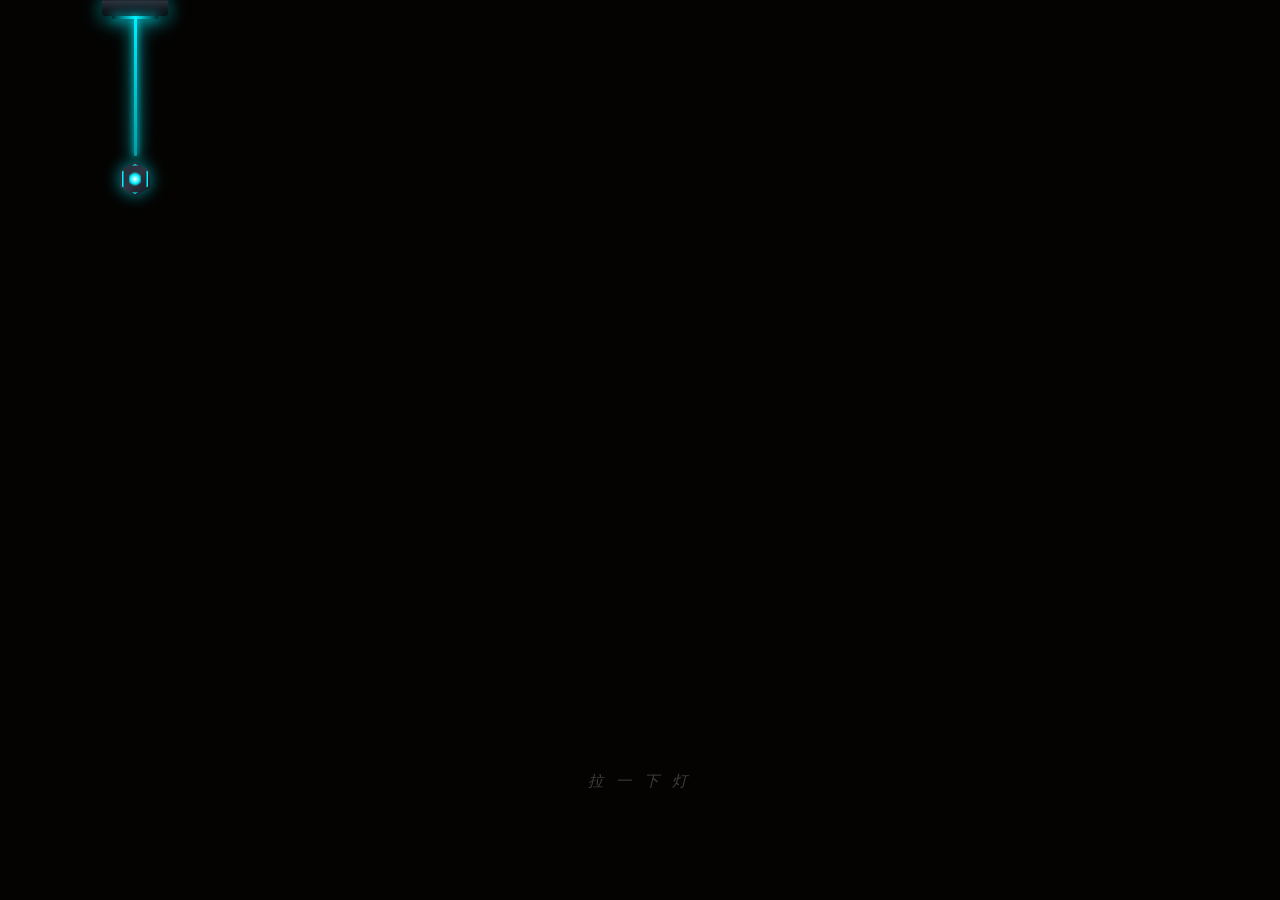
==== commit 7fcd9394: "fix: 修复 PDF 阅读器 404 + 新增评论功能 修复 .vercelignore 错误排除 PDF 导致 desk 页 404（移除 '解决的问题/' 和 '*.pdf' 排除规则）。优化 " ====
--- a/index.html
+++ b/index.html
@@ -59,17 +59,31 @@
   from { background-position: 20% 110%, 60% 130%, 40% 150%; }
   to   { background-position: 25% -20%, 55% -30%, 45% -50%; }
 }
-#bulb { position: absolute; top: 6vh; left: 50%; transform: translateX(-50%); opacity: 0; z-index: 5; pointer-events: none; }
+#bulb { position: absolute; top: 10vh; left: 50%; transform: translateX(-50%); opacity: 0; z-index: 5; pointer-events: none; }
+/* 赛博朋克霓虹灯管：悬挂的细长灯管，青白核心 + 紫外光晕 */
 .bulb-glass {
-  width: 56px; height: 72px;
-  background: radial-gradient(circle at 35% 30%, #ffffff 0%, #ffe9c4 30%, #f5c877 70%, #e0a050 100%);
-  border-radius: 50% 50% 50% 50% / 60% 60% 40% 40%;
-  box-shadow: 0 0 30px 8px rgba(255,220,160,0.55), 0 0 80px 30px rgba(255,200,120,0.25), inset 0 -6px 12px rgba(200,120,40,0.4);
+  width: 220px; height: 10px;
+  background: linear-gradient(90deg, transparent 0%, #eaffff 8%, #00f0ff 30%, #eaffff 50%, #00f0ff 70%, #eaffff 92%, transparent 100%);
+  border-radius: 5px;
+  box-shadow:
+    0 0 18px 4px rgba(0,240,255,0.75),
+    0 0 60px 18px rgba(0,180,255,0.35),
+    0 0 120px 40px rgba(120,80,255,0.18);
+  animation: tubeFlicker 7s linear infinite;
 }
 .bulb-screw {
-  width: 24px; height: 16px; margin: -4px auto 0;
-  background: repeating-linear-gradient(180deg, #999 0px, #999 3px, #666 3px, #666 5px);
-  border-radius: 2px 2px 0 0;
+  width: 236px; height: 4px; margin: -13px auto 0;
+  background: linear-gradient(90deg, transparent, #3a4152 15%, #3a4152 85%, transparent);
+  border-radius: 2px;
+  position: relative;
+}
+@keyframes tubeFlicker {
+  0%, 100% { opacity: 1; }
+  92% { opacity: 1; }
+  93% { opacity: 0.75; }
+  94% { opacity: 1; }
+  97% { opacity: 0.85; }
+  98% { opacity: 1; }
 }
 /* 开灯拉环（左上角，单独一根） */
 #switch1 { position: absolute; top: 0; left: 8vw; z-index: 20; }
@@ -82,47 +96,28 @@
 @keyframes hintPulse { 0%,100% { opacity: 0.2; } 50% { opacity: 0.45; } }
 
 /* ============ 场景 2：窗帘 + 文字（开灯后同屏浮现） ============ */
-#intro { position: absolute; inset: 0; z-index: 10; visibility: hidden; }
+#intro { position: absolute; inset: 0; z-index: 10; }
 .intro-bg {
   position: absolute; inset: 0;
-  background: linear-gradient(180deg, #2a2016 0%, #221a10 60%, #1a130b 100%);
-}
-.curtain {
-  position: absolute; top: 0; left: 0; width: 100%; height: 100%; z-index: 12;
-  transform-origin: top center;
-  background:
-    repeating-linear-gradient(90deg,
-      #5a2f18 0px, #6b3a1f 30px, #7d4a2a 55px, #6b3a1f 80px, #552b15 110px, #6b3a1f 140px),
-    linear-gradient(180deg, rgba(255,220,170,0.15) 0%, transparent 30%, rgba(0,0,0,0.35) 100%);
-  background-blend-mode: overlay;
-  box-shadow: inset 0 -40px 60px rgba(0,0,0,0.45);
-}
-.curtain::after {
-  content: ''; position: absolute; left: 0; right: 0; bottom: 0; height: 60px;
-  background: linear-gradient(180deg, transparent 0%, rgba(0,0,0,0.4) 100%);
-}
-.curtain-rod {
-  position: absolute; top: 4vh; left: 3vw; right: 3vw; height: 14px; z-index: 13;
-  background: linear-gradient(180deg, #9c8465 0%, #6b5b3e 50%, #4a3d28 100%);
-  box-shadow: 0 3px 8px rgba(0,0,0,0.6), inset 0 1px 0 rgba(255,255,255,0.15);
-  border-radius: 7px;
-}
-/* 文字 —— 在窗帘后方（拉开窗帘才看见） */
+  /* 透明：让开灯后的房间照片透出来，文字浮在亮起的房间上（衔接不卡顿） */
+  background: transparent;
+}
+/* 文字 —— 浮在亮起的房间上 */
 .intro-text {
   position: absolute; top: 50%; left: 50%; transform: translate(-50%,-50%);
   text-align: center; z-index: 11; width: 92%; max-width: 1000px;
 }
-.intro-line { opacity: 0; transform: translateY(24px); margin-bottom: 0.7rem; text-shadow: 0 2px 12px rgba(0,0,0,0.6); }
+.intro-line { opacity: 0; transform: translateY(24px); margin-bottom: 0.7rem; text-shadow: 0 2px 16px rgba(0,0,0,0.85), 0 0 30px rgba(0,0,0,0.6); }
 .il-1 { font-family: 'Cormorant Garamond', serif; font-style: italic; font-size: 1rem; letter-spacing: 0.35em; color: var(--text-warm-gray); }
 .il-2 { font-weight: 800; font-size: clamp(3rem, 13vw, 9rem); letter-spacing: -0.03em; line-height: 0.95; }
 .il-3 { font-weight: 500; font-size: 2rem; }
 .il-4, .il-5, .il-6 { font-size: 1.2rem; font-weight: 300; }
 .il-6 { font-family: 'Cormorant Garamond', serif; font-style: italic; }
-/* 拉开窗帘的提示拉环（右侧） */
-#curtainPull { position: absolute; top: 0; right: 10vw; z-index: 14; visibility: hidden; opacity: 0; }
+/* 前往思想拉环（右侧，品红） */
+#nextPull { position: absolute; top: 0; right: 10vw; z-index: 14; visibility: hidden; opacity: 0; }
 @media (max-width: 768px) {
   #switch1 { left: 6vw; }
-  #curtainPull { right: 6vw; }
+  #nextPull { right: 6vw; }
 }
 </style>
 </head>
@@ -155,13 +150,11 @@
       <div class="intro-line il-5">关心他的关心</div>
       <div class="intro-line il-6">幻想他的幻想</div>
     </div>
-    <div class="curtain" id="curtain"></div>
-    <div class="curtain-rod" id="curtainRod"></div>
-    <!-- 右侧拉环：拉开窗帘（文字在帘后，拉开即见） -->
-    <div class="lamp-switch" id="curtainPull">
+    <!-- 右侧拉环：前往思想之墙（灭灯翻页） -->
+    <div class="lamp-switch alt" id="nextPull">
       <div class="lamp-base"></div>
       <div class="pull-string"><div class="bead-chain" style="height:90px"></div><div class="pull-handle"></div></div>
-      <div class="switch-tag">拉开窗帘</div>
+      <div class="switch-tag">进入思想</div>
     </div>
   </div>
 </div>
@@ -199,28 +192,15 @@
   }, null, 0.24);
   tl.to("#lightGlow", { scale: 1.03, duration: 0.5, ease: "sine.inOut", yoyo: true, repeat: 1 }, "-=0.4");
   tl.to("#hint", { opacity: 0, duration: 0.4 }, 0);
-  // 灯亮后进入"窗帘与文字"
+  // 灯亮后进入"窗帘与文字"：直接浮现文字在亮起的房间上（无背景切换，无缝衔接）
   tl.call(() => {
-    const intro = document.getElementById("intro");
-    intro.style.visibility = "visible";
-    gsap.fromTo(intro, { opacity: 0 }, { opacity: 1, duration: 0.8 });
-    gsap.to(".intro-line", { opacity: 1, y: 0, duration: 0.8, stagger: 0.4, ease: "power2.out", delay: 0.4 });
-    gsap.to("#curtainPull", { visibility: "visible", opacity: 1, duration: 1, delay: 1.5 });
-  }, null, "+=1.0");
+    gsap.to(".intro-line", { opacity: 1, y: 0, duration: 0.8, stagger: 0.4, ease: "power2.out" });
+    gsap.to("#nextPull", { visibility: "visible", opacity: 1, duration: 1, delay: 1.5 });
+  }, null, "+=0.5");
 });
 
-// ---------- 第二根拉环：拉开窗帘 → 停留欣赏 → 翻页到思想墙 ----------
-let curtainOpen = false;
-document.getElementById("curtainPull").addEventListener("click", function() {
-  if (curtainOpen) return; curtainOpen = true;
-  pullString(this);
-  // 窗帘向上卷起
-  gsap.timeline({ delay: 0.3 })
-    .to("#curtain", { scaleY: 0, duration: 1.6, ease: "power2.inOut" })
-    .to("#curtainRod", { opacity: 0, duration: 0.4 }, "-=0.3")
-    // 拉开后停留 6 秒欣赏文字，然后翻页
-    .call(() => setTimeout(() => PageNav.go("thoughts.html"), 6000));
-});
+// ---------- 第二根拉环：灭灯翻页到思想之墙 ----------
+PageNav.bindSwitch(document.getElementById("nextPull"), "thoughts.html");
 </script>
 </body>
 </html>
--- a/shared.css
+++ b/shared.css
@@ -36,66 +36,109 @@
 }
 
 /* ============================================================
-   真实拉绳开关组件（可复用）
+   赛博朋克拉绳开关（可复用）
+   暗铬底座 + 霓虹能量绳 + 六边形拉环
    ============================================================ */
 .lamp-switch {
   position: absolute;
   cursor: pointer;
   z-index: 100;
   display: flex; flex-direction: column; align-items: center;
-  filter: drop-shadow(2px 2px 3px rgba(0,0,0,0.5));
   user-select: none;
   -webkit-tap-highlight-color: transparent;
-}
+  --neon: #00f0ff;                 /* 默认青色霓虹 */
+  --neon-glow: rgba(0,240,255,0.6);
+  filter: drop-shadow(0 0 8px var(--neon-glow));
+}
+.lamp-switch.alt {                 /* 第二个拉环：品红霓虹 */
+  --neon: #ff2d78;
+  --neon-glow: rgba(255,45,120,0.55);
+}
+/* 底座：暗铬 + 底部霓虹灯带 */
 .lamp-base {
-  width: 60px; height: 14px;
-  background: linear-gradient(180deg, #3d3d3d 0%, #2a2a2a 50%, #1a1a1a 100%);
-  border-radius: 0 0 8px 8px;
-  box-shadow: inset 0 -2px 4px rgba(255,255,255,0.08), 0 2px 6px rgba(0,0,0,0.6);
+  width: 66px; height: 16px;
+  background: linear-gradient(180deg, #2b303c 0%, #14171d 55%, #090b0f 100%);
+  border-radius: 3px;
+  border-top: 1px solid rgba(255,255,255,0.10);
+  box-shadow: 0 4px 12px rgba(0,0,0,0.75);
+  position: relative;
+}
+.lamp-base::after {
+  content: '';
+  position: absolute; bottom: -3px; left: 10px; right: 10px; height: 3px;
+  background: linear-gradient(90deg, transparent, var(--neon), transparent);
+  box-shadow: 0 0 10px var(--neon), 0 0 22px var(--neon-glow);
+  animation: neonPulse 3.2s ease-in-out infinite;
 }
 .pull-string {
   display: flex; flex-direction: column; align-items: center;
   transform-origin: top center;
   will-change: transform;
 }
+/* 能量绳：发光数据线，内有数据脉冲向下流动 */
 .bead-chain {
-  width: 4px; height: 140px;
-  background-image: radial-gradient(circle, #c8c8c8 0px, #c8c8c8 2px, transparent 3px);
-  background-size: 4px 7px;
-  background-repeat: repeat-y;
-  background-position: center top;
-  filter: drop-shadow(1px 1px 1px rgba(0,0,0,0.4));
-}
+  width: 3px; height: 140px;
+  background: linear-gradient(180deg, var(--neon) 0%, var(--neon-glow) 100%);
+  box-shadow: 0 0 6px var(--neon), 0 0 14px var(--neon-glow);
+  border-radius: 2px;
+  position: relative;
+  overflow: hidden;
+}
+.bead-chain::after {
+  content: '';
+  position: absolute; left: 0; top: -30px; width: 100%; height: 26px;
+  background: linear-gradient(180deg, transparent, #ffffff, transparent);
+  opacity: 0.9;
+  animation: dataPulse 2.2s linear infinite;
+}
+/* 六边形拉环：暗铬壳 + 霓虹核心 */
 .pull-handle {
-  margin-top: -1px;
-  width: 18px; height: 32px;
-  background: linear-gradient(90deg, #8a8a8a 0%, #d8d8d8 40%, #f0f0f0 50%, #d8d8d8 60%, #8a8a8a 100%);
-  border-radius: 50% 50% 50% 50% / 20% 20% 80% 80%;
-  box-shadow: inset 0 -3px 5px rgba(0,0,0,0.3), inset 0 2px 3px rgba(255,255,255,0.4), 0 3px 6px rgba(0,0,0,0.5);
+  margin-top: 6px;
+  width: 30px; height: 34px;
+  background: linear-gradient(135deg, #232936 0%, #2e3542 50%, #10131a 100%);
+  clip-path: polygon(50% 0%, 100% 25%, 100% 75%, 50% 100%, 0% 75%, 0% 25%);
   position: relative;
 }
+.pull-handle::before {
+  content: '';
+  position: absolute; inset: 2px;
+  clip-path: polygon(50% 0%, 100% 25%, 100% 75%, 50% 100%, 0% 75%, 0% 25%);
+  border: none;
+  background: transparent;
+  box-shadow: inset 0 0 0 1.5px var(--neon);
+}
 .pull-handle::after {
   content: '';
-  position: absolute; top: 5px; left: 5px;
-  width: 4px; height: 10px;
-  background: rgba(255,255,255,0.5);
-  border-radius: 50%;
-  filter: blur(1px);
+  position: absolute; inset: 9px;
+  background: radial-gradient(circle, #ffffff 0%, var(--neon) 45%, transparent 75%);
+  clip-path: polygon(50% 0%, 100% 25%, 100% 75%, 50% 100%, 0% 75%, 0% 25%);
+  animation: neonPulse 2s ease-in-out infinite;
 }
 .lamp-switch:hover .pull-handle {
-  box-shadow: inset 0 -3px 5px rgba(0,0,0,0.3), inset 0 2px 3px rgba(255,255,255,0.4), 0 3px 6px rgba(0,0,0,0.5), 0 0 12px rgba(255,244,230,0.25);
+  filter: brightness(1.4);
+}
+.lamp-switch:hover .bead-chain {
+  box-shadow: 0 0 10px var(--neon), 0 0 24px var(--neon-glow);
+}
+@keyframes neonPulse {
+  0%, 100% { opacity: 1; }
+  50% { opacity: 0.55; }
+}
+@keyframes dataPulse {
+  0% { top: -30px; }
+  100% { top: 110%; }
 }
 /* 拉环标签（上一页/下一页） */
 .switch-tag {
-  margin-top: 10px;
-  font-family: 'Cormorant Garamond', serif;
-  font-style: italic;
-  font-size: 0.8rem;
-  letter-spacing: 0.25em;
-  color: rgba(240,236,228,0.4);
+  margin-top: 12px;
+  font-family: 'Space Grotesk', sans-serif;
+  font-size: 0.72rem;
+  letter-spacing: 0.35em;
+  color: rgba(240,236,228,0.45);
   writing-mode: vertical-rl;
-}
-.lamp-switch:hover .switch-tag { color: rgba(255,244,230,0.8); }
+  text-shadow: 0 0 8px var(--neon-glow);
+}
+.lamp-switch:hover .switch-tag { color: var(--neon); }
 
 /* 左上双拉环布局 */
 .switch-cluster { position: fixed; top: 0; left: 5vw; display: flex; gap: 4vw; z-index: 100; }
